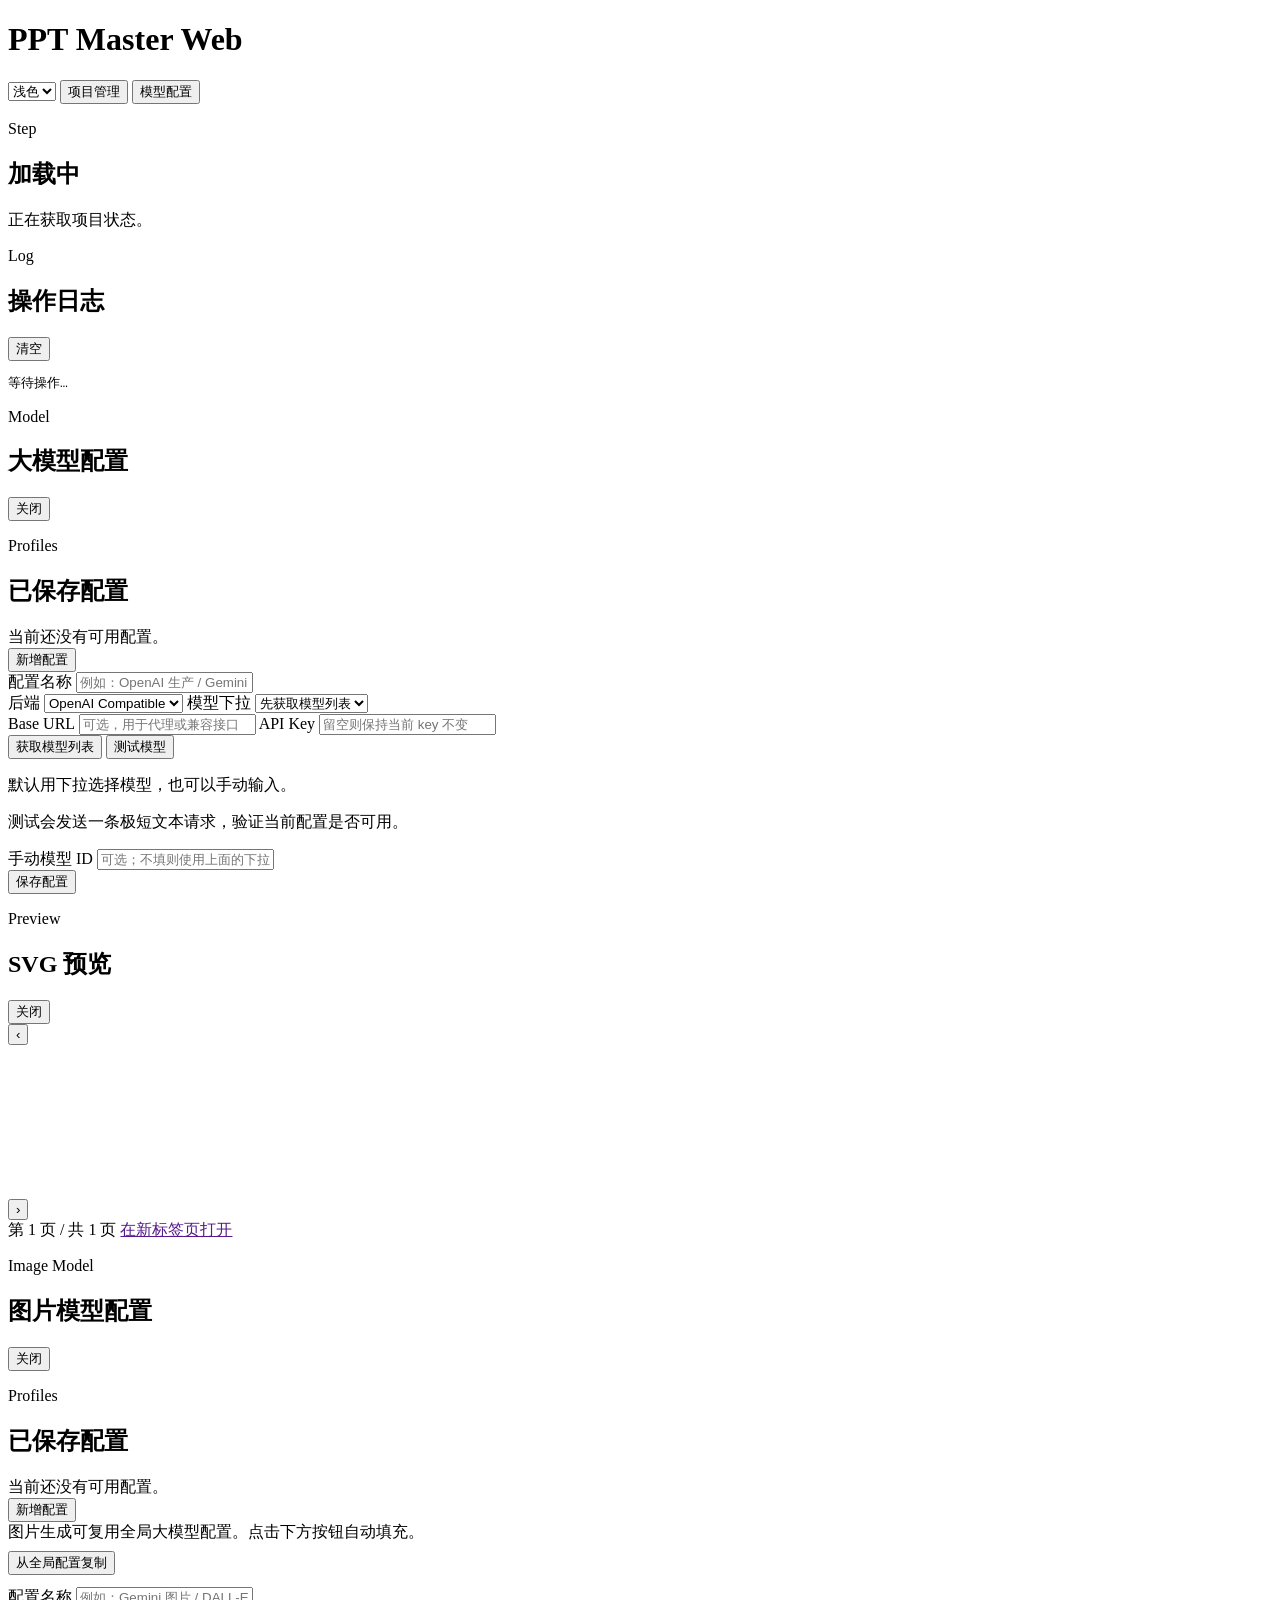
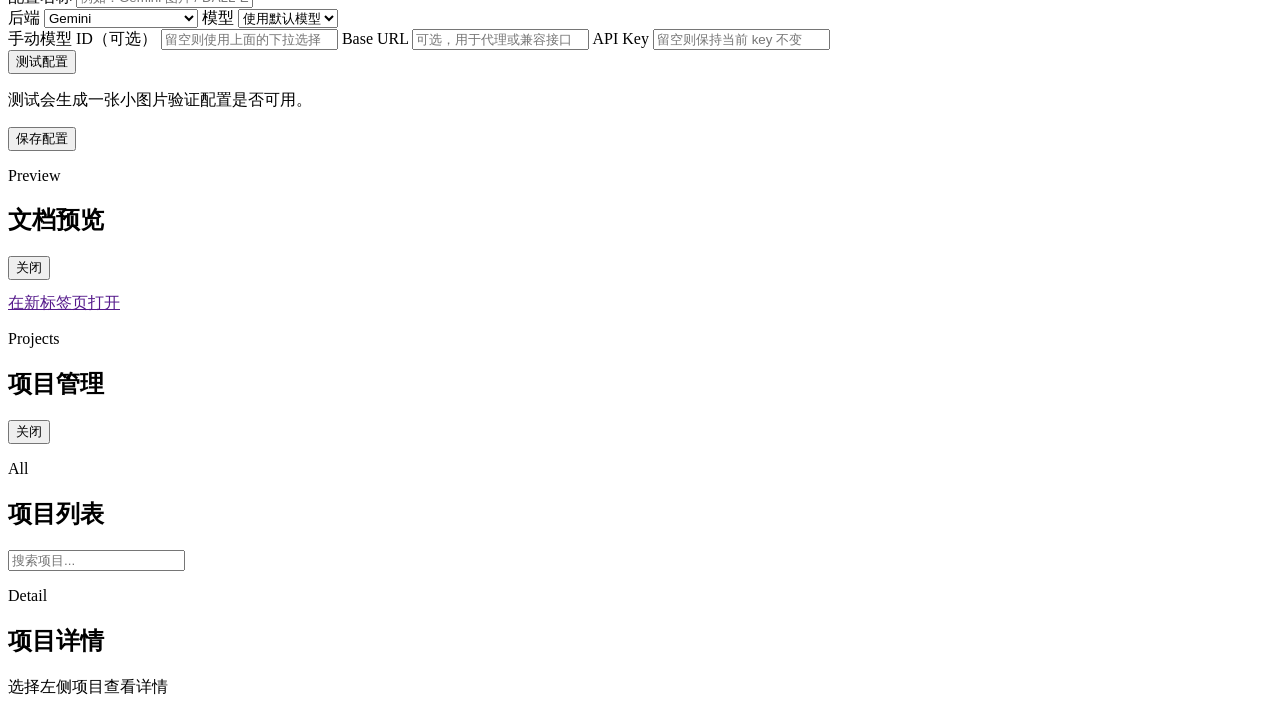
==== webapp/static/index.html @ aa459b9d "feat: add local web console with full workflow support Add a comprehensive web-based console for man" ====
<!DOCTYPE html>
<html lang="zh-CN">
<head>
  <meta charset="UTF-8">
  <meta name="viewport" content="width=device-width, initial-scale=1.0">
  <title>PPT Master Web</title>
  <link rel="stylesheet" href="/static/app.css">
</head>
<body>
  <div class="ambient ambient-a"></div>
  <div class="ambient ambient-b"></div>

  <header class="hero">
    <div class="hero-copy">
      <h1>PPT Master Web</h1>
    </div>
    <div class="hero-actions">
      <select id="themeSelect" class="theme-select">
        <option value="light">浅色</option>
        <option value="warm">暖色</option>
        <option value="dark">深色</option>
      </select>
      <button id="openProjectManagerButton" class="button button-ghost">项目管理</button>
      <button id="openModelConfigButton" class="button button-ghost">模型配置</button>
    </div>
  </header>

  <main class="shell">
    <section class="panel flow-shell">
      <div id="projectContext" class="project-context"></div>
      <div id="flash" class="flash hidden"></div>
    </section>

    <section class="workspace">
      <div class="workspace-left">
        <nav id="stepRail" class="step-rail" aria-label="流程步骤"></nav>
        <section class="panel stage-panel">
          <div class="stage-head">
            <p id="stageKicker" class="section-kicker">Step</p>
            <h2 id="stageTitle">加载中</h2>
            <p id="stageDescription" class="stage-description">正在获取项目状态。</p>
          </div>
          <div id="stageBody" class="stage-body"></div>
        </section>
      </div>

      <aside class="panel activity-panel">
        <div class="section-head section-head-inline">
          <div>
            <p class="section-kicker">Log</p>
            <h2>操作日志</h2>
          </div>
          <button id="clearLogButton" class="button button-ghost button-small" type="button">清空</button>
        </div>
        <pre id="logOutput" class="log-output">等待操作…</pre>
      </aside>
    </section>
  </main>

  <div id="modelConfigModal" class="modal hidden" aria-hidden="true">
    <div id="modelConfigBackdrop" class="modal-backdrop"></div>
    <div class="modal-dialog" role="dialog" aria-modal="true" aria-labelledby="modelConfigTitle">
      <div class="modal-head">
        <div>
          <p class="section-kicker">Model</p>
          <h2 id="modelConfigTitle">大模型配置</h2>
        </div>
        <button id="closeModelConfigButton" class="button button-ghost">关闭</button>
      </div>
      <div class="modal-layout">
        <section class="modal-sidebar">
          <div class="section-head">
            <p class="section-kicker">Profiles</p>
            <h2>已保存配置</h2>
          </div>
          <div id="modalProfileSummary" class="helper">当前还没有可用配置。</div>
          <div id="modelProfileList" class="profile-list"></div>
          <button id="createProfileButton" type="button" class="button button-ghost profile-add-button">新增配置</button>
        </section>

        <section class="modal-main">
          <form id="modelConfigForm" class="stack">
            <label class="field">
              <span>配置名称</span>
              <input type="text" name="name" id="modalProfileNameInput" placeholder="例如：OpenAI 生产 / Gemini 测试">
            </label>
            <div class="two-col">
              <label class="field">
                <span>后端</span>
                <select name="backend" id="modalBackendSelect">
                  <option value="openai">OpenAI Compatible</option>
                  <option value="gemini">Gemini</option>
                </select>
              </label>
              <label class="field">
                <span>模型下拉</span>
                <select name="model_select" id="modalFetchedModelSelect">
                  <option value="">先获取模型列表</option>
                </select>
              </label>
            </div>
            <label class="field">
              <span>Base URL</span>
              <input type="text" name="base_url" id="modalBaseUrlInput" placeholder="可选，用于代理或兼容接口">
            </label>
            <label class="field">
              <span id="modalApiKeyLabel">API Key</span>
              <input type="password" name="api_key" id="modalApiKeyInput" placeholder="留空则保持当前 key 不变">
            </label>
            <div class="action-row">
              <button id="fetchModelsButton" type="button" class="button button-ghost">获取模型列表</button>
              <button id="testModelButton" type="button" class="button button-ghost">测试模型</button>
            </div>
            <p id="modelFetchHint" class="helper">默认用下拉选择模型，也可以手动输入。</p>
            <p id="modelTestHint" class="helper">测试会发送一条极短文本请求，验证当前配置是否可用。</p>
            <pre id="modalTestOutput" class="status-log modal-test-output hidden"></pre>
            <label class="field">
              <span>手动模型 ID</span>
              <input type="text" name="manual_model" id="modalManualModelInput" placeholder="可选；不填则使用上面的下拉选择">
            </label>
            <div class="action-row">
              <button type="submit" class="button button-secondary">保存配置</button>
            </div>
          </form>
        </section>
      </div>
    </div>
  </div>

  <div id="svgPreviewModal" class="modal hidden" aria-hidden="true">
    <div id="svgPreviewBackdrop" class="modal-backdrop"></div>
    <div class="modal-dialog svg-preview-dialog" role="dialog" aria-modal="true" aria-labelledby="svgPreviewTitle">
      <div class="modal-head">
        <div>
          <p class="section-kicker">Preview</p>
          <h2 id="svgPreviewTitle">SVG 预览</h2>
        </div>
        <button id="closeSvgPreviewButton" class="button button-ghost">关闭</button>
      </div>
      <div class="svg-preview-container">
        <button id="svgPrevButton" class="svg-nav-button svg-nav-prev" aria-label="上一页">‹</button>
        <div class="svg-preview-content">
          <object id="svgPreviewObject" type="image/svg+xml" data="">
            <img id="svgPreviewImg" src="" alt="SVG Preview">
          </object>
        </div>
        <button id="svgNextButton" class="svg-nav-button svg-nav-next" aria-label="下一页">›</button>
      </div>
      <div class="svg-preview-footer">
        <span id="svgPageIndicator">第 1 页 / 共 1 页</span>
        <a id="svgOpenNewButton" class="button button-ghost" href="" target="_blank" rel="noreferrer">在新标签页打开</a>
      </div>
    </div>
  </div>

  <div id="imageModelModal" class="modal hidden" aria-hidden="true">
    <div id="imageModelBackdrop" class="modal-backdrop"></div>
    <div class="modal-dialog" role="dialog" aria-modal="true" aria-labelledby="imageModelTitle">
      <div class="modal-head">
        <div>
          <p class="section-kicker">Image Model</p>
          <h2 id="imageModelTitle">图片模型配置</h2>
        </div>
        <button id="closeImageModelButton" class="button button-ghost">关闭</button>
      </div>
      <div class="modal-layout">
        <section class="modal-sidebar">
          <div class="section-head">
            <p class="section-kicker">Profiles</p>
            <h2>已保存配置</h2>
          </div>
          <div id="imageModalProfileSummary" class="helper">当前还没有可用配置。</div>
          <div id="imageModelProfileList" class="profile-list"></div>
          <button id="createImageProfileButton" type="button" class="button button-ghost profile-add-button">新增配置</button>
        </section>

        <section class="modal-main">
          <form id="imageModelForm" class="stack">
            <div class="status-card status-info" style="margin-bottom: 12px;">
              <p class="helper" style="margin: 0;">图片生成可复用全局大模型配置。点击下方按钮自动填充。</p>
              <button type="button" id="copyFromGlobalConfigButton" class="button button-ghost" style="margin-top: 8px;">从全局配置复制</button>
            </div>
            <label class="field">
              <span>配置名称</span>
              <input type="text" name="name" id="imageProfileNameInput" placeholder="例如：Gemini 图片 / DALL-E">
            </label>
            <div class="two-col">
              <label class="field">
                <span>后端</span>
                <select name="backend" id="imageBackendSelect">
                  <option value="gemini">Gemini</option>
                  <option value="openai">OpenAI (DALL-E)</option>
                  <option value="siliconflow">SiliconFlow (硅基流动)</option>
                </select>
              </label>
              <label class="field">
                <span>模型</span>
                <select name="model_select" id="imageModelSelect">
                  <option value="">使用默认模型</option>
                </select>
              </label>
            </div>
            <label class="field">
              <span>手动模型 ID（可选）</span>
              <input type="text" name="manual_model" id="imageManualModelInput" placeholder="留空则使用上面的下拉选择">
            </label>
            <label class="field">
              <span>Base URL</span>
              <input type="text" name="base_url" id="imageBaseUrlInput" placeholder="可选，用于代理或兼容接口">
            </label>
            <label class="field">
              <span id="imageApiKeyLabel">API Key</span>
              <input type="password" name="api_key" id="imageApiKeyInput" placeholder="留空则保持当前 key 不变">
            </label>
            <div class="action-row">
              <button id="testImageButton" type="button" class="button button-ghost">测试配置</button>
            </div>
            <p id="imageTestHint" class="helper">测试会生成一张小图片验证配置是否可用。</p>
            <pre id="imageTestOutput" class="status-log modal-test-output hidden"></pre>
            <div class="action-row">
              <button type="submit" class="button button-secondary">保存配置</button>
            </div>
          </form>
        </section>
      </div>
    </div>
  </div>

  <div id="docPreviewModal" class="modal hidden" aria-hidden="true">
    <div id="docPreviewBackdrop" class="modal-backdrop"></div>
    <div class="modal-dialog doc-preview-dialog" role="dialog" aria-modal="true" aria-labelledby="docPreviewTitle">
      <div class="modal-head">
        <div>
          <p class="section-kicker">Preview</p>
          <h2 id="docPreviewTitle">文档预览</h2>
        </div>
        <button id="closeDocPreviewButton" class="button button-ghost">关闭</button>
      </div>
      <div class="doc-preview-content">
        <pre id="docPreviewText" class="doc-preview-text"></pre>
      </div>
      <div class="doc-preview-footer">
        <a id="docPreviewOpenButton" class="button button-secondary" href="" target="_blank" rel="noreferrer">在新标签页打开</a>
      </div>
    </div>
  </div>

  <div id="projectManagerModal" class="modal hidden" aria-hidden="true">
    <div id="projectManagerBackdrop" class="modal-backdrop"></div>
    <div class="modal-dialog project-manager-dialog" role="dialog" aria-modal="true" aria-labelledby="projectManagerTitle">
      <div class="modal-head">
        <div>
          <p class="section-kicker">Projects</p>
          <h2 id="projectManagerTitle">项目管理</h2>
        </div>
        <button id="closeProjectManagerButton" class="button button-ghost">关闭</button>
      </div>
      <div class="project-manager-layout">
        <div class="project-manager-list">
          <div class="section-head">
            <p class="section-kicker">All</p>
            <h2>项目列表</h2>
          </div>
          <label class="field project-manager-search">
            <input id="pmSearchInput" type="text" placeholder="搜索项目...">
          </label>
          <div id="pmProjectList" class="pm-list"></div>
        </div>
        <div class="project-manager-detail">
          <div class="section-head">
            <p class="section-kicker">Detail</p>
            <h2>项目详情</h2>
          </div>
          <div id="pmProjectDetail" class="pm-detail">
            <p class="helper">选择左侧项目查看详情</p>
          </div>
        </div>
      </div>
    </div>
  </div>

  <script src="/static/app.js" defer></script>
</body>
</html>
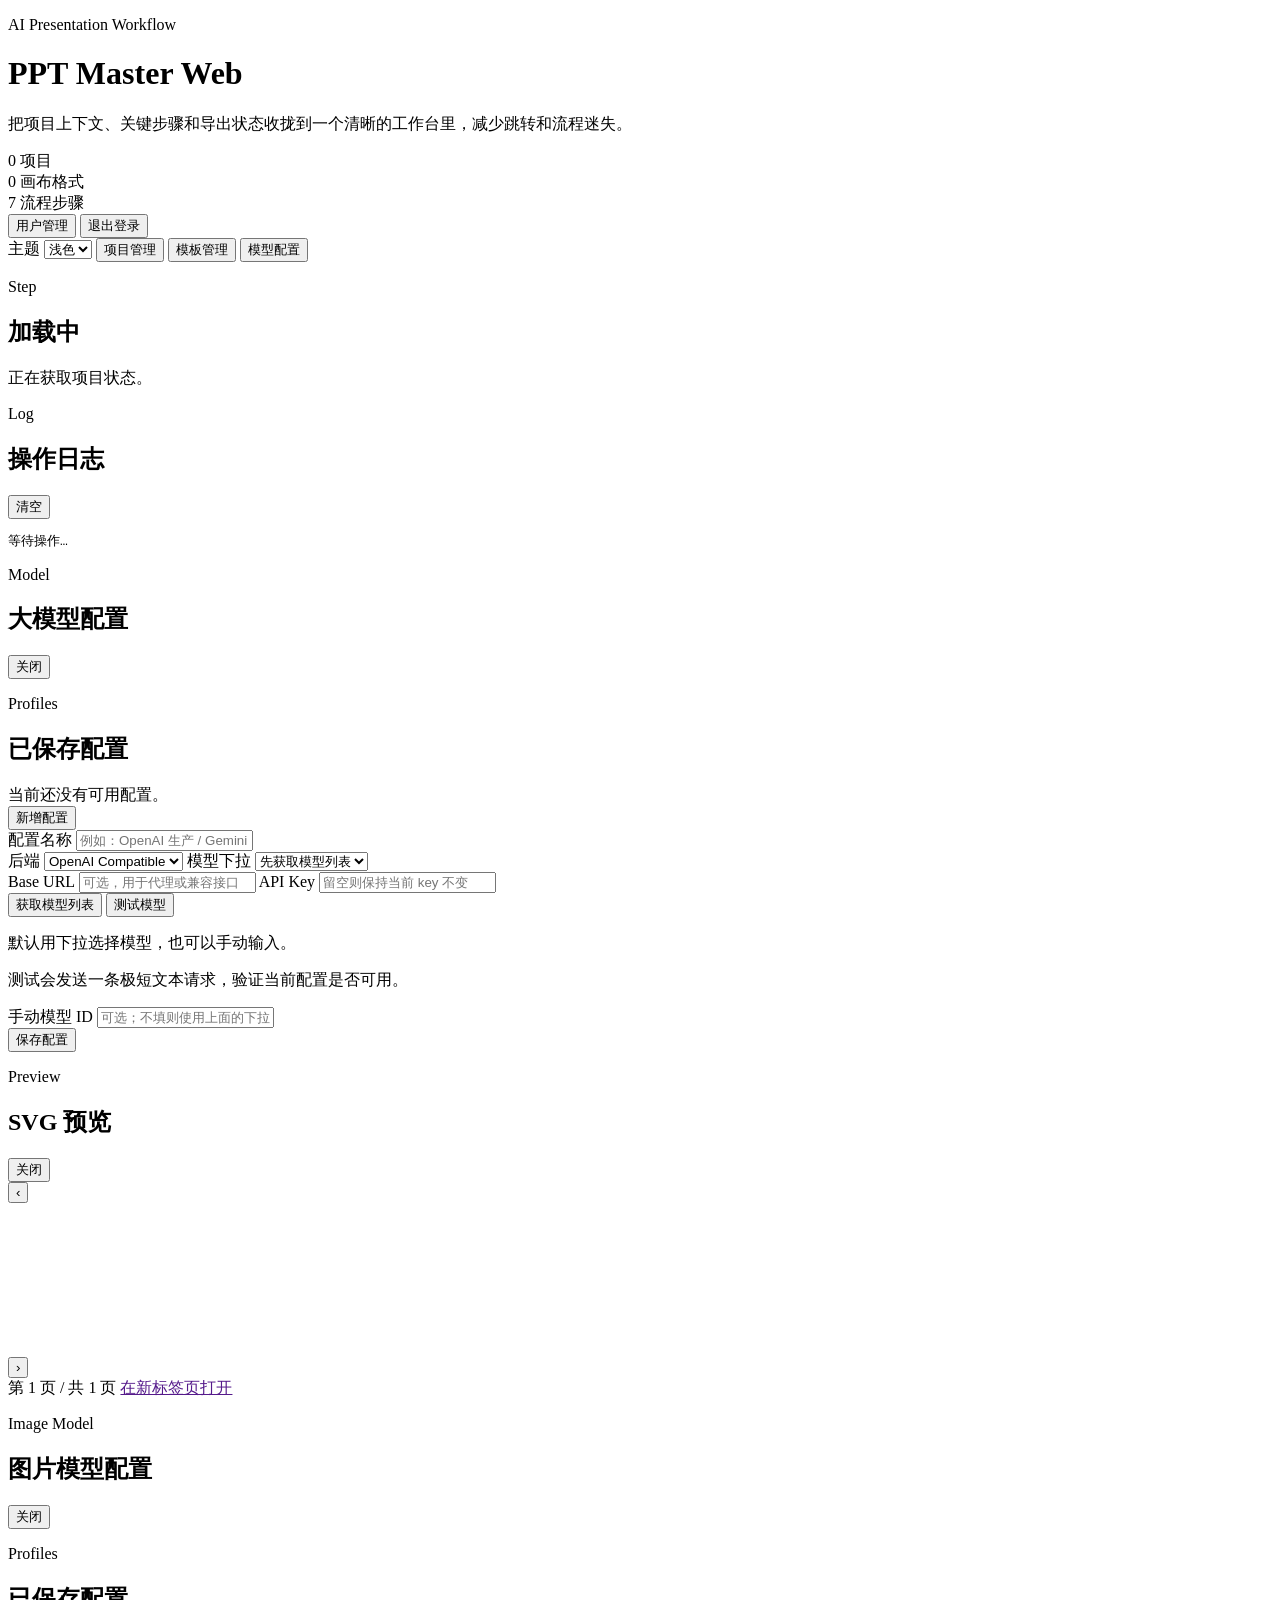
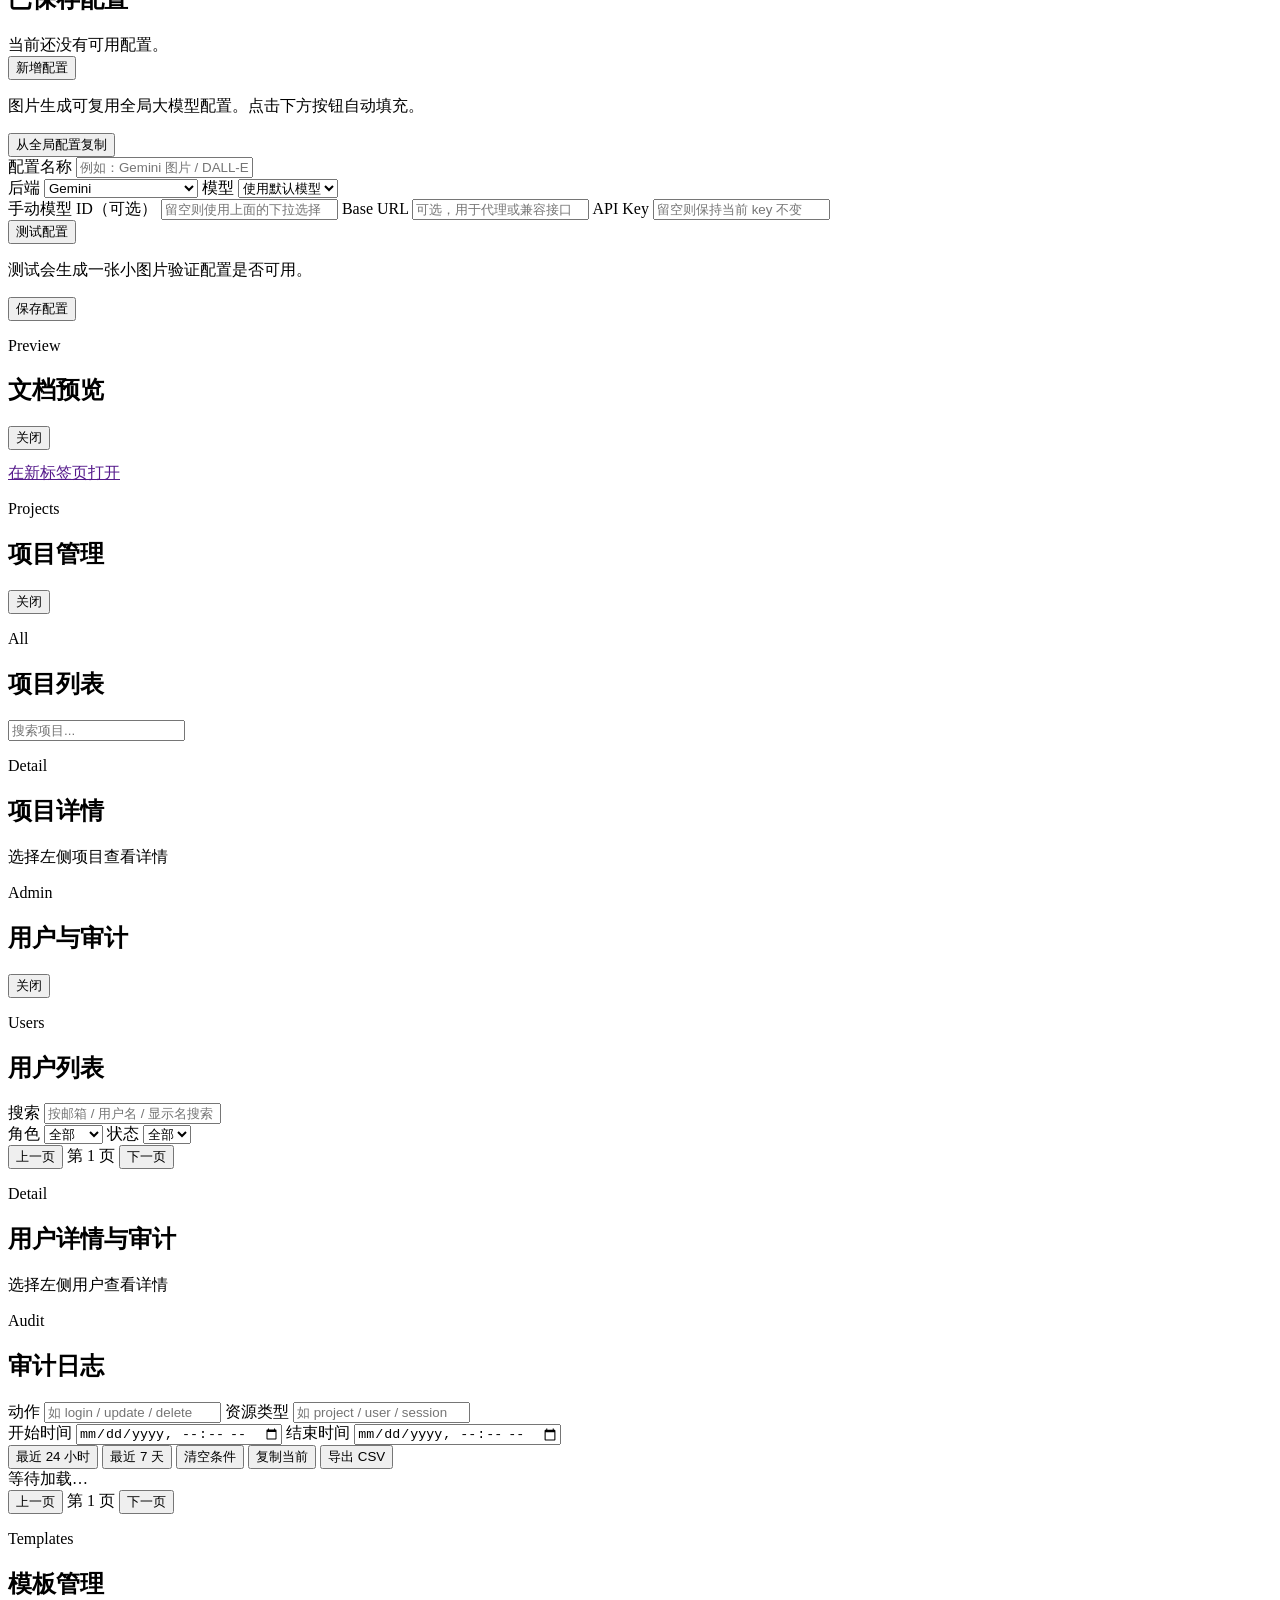
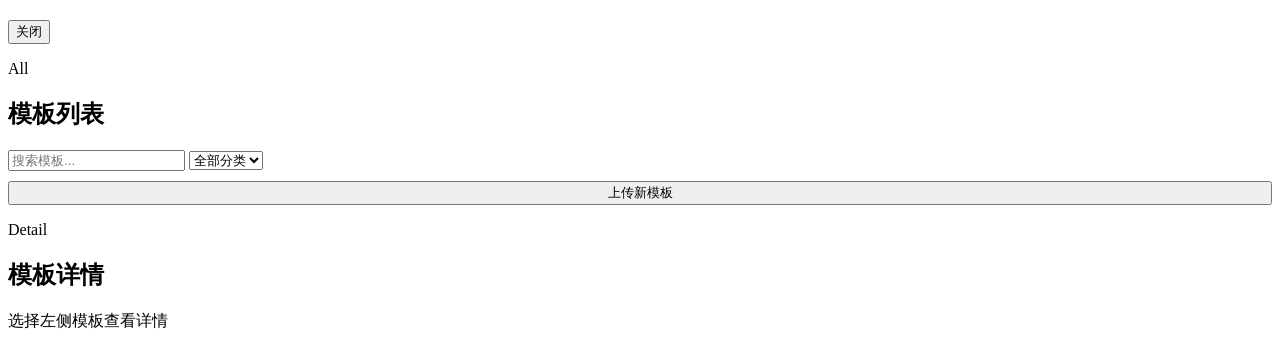
==== commit 190c238f: "feat(webapp): UX overhaul + template management for web console - Flash messages: auto-dismiss succe" ====
--- a/webapp/static/index.html
+++ b/webapp/static/index.html
@@ -11,17 +11,46 @@
   <div class="ambient ambient-b"></div>
 
   <header class="hero">
-    <div class="hero-copy">
-      <h1>PPT Master Web</h1>
-    </div>
-    <div class="hero-actions">
-      <select id="themeSelect" class="theme-select">
-        <option value="light">浅色</option>
-        <option value="warm">暖色</option>
-        <option value="dark">深色</option>
-      </select>
-      <button id="openProjectManagerButton" class="button button-ghost">项目管理</button>
-      <button id="openModelConfigButton" class="button button-ghost">模型配置</button>
+    <div class="hero-shell panel">
+      <div class="hero-copy">
+        <p class="eyebrow">AI Presentation Workflow</p>
+        <h1>PPT Master Web</h1>
+        <p class="hero-text">把项目上下文、关键步骤和导出状态收拢到一个清晰的工作台里，减少跳转和流程迷失。</p>
+        <div class="hero-stats" aria-label="系统概览">
+          <div class="hero-stat">
+            <span class="hero-stat-value" id="projectCount">0</span>
+            <span class="hero-stat-label">项目</span>
+          </div>
+          <div class="hero-stat">
+            <span class="hero-stat-value" id="formatCount">0</span>
+            <span class="hero-stat-label">画布格式</span>
+          </div>
+          <div class="hero-stat">
+            <span class="hero-stat-value" id="stepCount">7</span>
+            <span class="hero-stat-label">流程步骤</span>
+          </div>
+        </div>
+      </div>
+      <div class="hero-actions">
+        <div class="hero-actions-group hero-actions-group-meta">
+          <div id="userBadge" class="badge badge-strong hidden"></div>
+          <button id="openAdminPanelButton" class="button button-ghost hidden" type="button">用户管理</button>
+          <button id="logoutButton" class="button button-ghost hidden" type="button">退出登录</button>
+        </div>
+        <div class="hero-actions-group">
+          <label class="theme-picker" for="themeSelect">
+            <span>主题</span>
+            <select id="themeSelect" class="theme-select">
+              <option value="light">浅色</option>
+              <option value="warm">暖色</option>
+              <option value="dark">深色</option>
+            </select>
+          </label>
+          <button id="openProjectManagerButton" class="button button-ghost" type="button">项目管理</button>
+          <button id="openTemplateManagerButton" class="button button-ghost" type="button">模板管理</button>
+          <button id="openModelConfigButton" class="button button-secondary" type="button">模型配置</button>
+        </div>
+      </div>
     </div>
   </header>
 
@@ -52,7 +81,7 @@
           </div>
           <button id="clearLogButton" class="button button-ghost button-small" type="button">清空</button>
         </div>
-        <pre id="logOutput" class="log-output">等待操作…</pre>
+        <pre id="logOutput" class="log-output" role="log" aria-live="polite" aria-label="操作日志">等待操作…</pre>
       </aside>
     </section>
   </main>
@@ -176,9 +205,9 @@
 
         <section class="modal-main">
           <form id="imageModelForm" class="stack">
-            <div class="status-card status-info" style="margin-bottom: 12px;">
-              <p class="helper" style="margin: 0;">图片生成可复用全局大模型配置。点击下方按钮自动填充。</p>
-              <button type="button" id="copyFromGlobalConfigButton" class="button button-ghost" style="margin-top: 8px;">从全局配置复制</button>
+            <div class="status-card status-info info-banner">
+              <p class="helper">图片生成可复用全局大模型配置。点击下方按钮自动填充。</p>
+              <button type="button" id="copyFromGlobalConfigButton" class="button button-ghost">从全局配置复制</button>
             </div>
             <label class="field">
               <span>配置名称</span>
@@ -279,6 +308,153 @@
     </div>
   </div>
 
+  <div id="adminPanelModal" class="modal hidden" aria-hidden="true">
+    <div id="adminPanelBackdrop" class="modal-backdrop"></div>
+    <div class="modal-dialog project-manager-dialog" role="dialog" aria-modal="true" aria-labelledby="adminPanelTitle">
+      <div class="modal-head">
+        <div>
+          <p class="section-kicker">Admin</p>
+          <h2 id="adminPanelTitle">用户与审计</h2>
+        </div>
+        <button id="closeAdminPanelButton" class="button button-ghost">关闭</button>
+      </div>
+      <div class="project-manager-layout">
+        <div class="project-manager-list">
+          <div class="section-head">
+            <p class="section-kicker">Users</p>
+            <h2>用户列表</h2>
+          </div>
+          <div class="admin-toolbar">
+            <label class="field admin-filter">
+              <span>搜索</span>
+              <input id="adminUserSearchInput" type="text" placeholder="按邮箱 / 用户名 / 显示名搜索">
+            </label>
+            <div class="two-col admin-filter-row">
+              <label class="field admin-filter">
+                <span>角色</span>
+                <select id="adminRoleFilter">
+                  <option value="">全部</option>
+                  <option value="admin">admin</option>
+                  <option value="user">user</option>
+                </select>
+              </label>
+              <label class="field admin-filter">
+                <span>状态</span>
+                <select id="adminStatusFilter">
+                  <option value="">全部</option>
+                  <option value="active">启用</option>
+                  <option value="disabled">禁用</option>
+                </select>
+              </label>
+            </div>
+          </div>
+          <div id="adminUsersList" class="pm-list"></div>
+          <div class="pm-detail-actions admin-pagination">
+            <button id="adminPrevPage" class="button button-ghost button-small" type="button">上一页</button>
+            <span id="adminPageIndicator" class="helper">第 1 页</span>
+            <button id="adminNextPage" class="button button-ghost button-small" type="button">下一页</button>
+          </div>
+        </div>
+        <div class="project-manager-detail">
+          <div class="section-head">
+            <p class="section-kicker">Detail</p>
+            <h2>用户详情与审计</h2>
+          </div>
+          <div id="adminUserDetail" class="pm-detail">
+            <p class="helper">选择左侧用户查看详情</p>
+          </div>
+          <div class="section-head" style="margin-top: 16px;">
+            <p class="section-kicker">Audit</p>
+            <h2>审计日志</h2>
+          </div>
+          <div id="adminAuditSummary" class="badge-row admin-audit-summary"></div>
+            <div class="admin-toolbar">
+              <div class="two-col admin-filter-row">
+                <label class="field admin-filter">
+                  <span>动作</span>
+                  <input id="adminAuditActionInput" type="text" placeholder="如 login / update / delete">
+                </label>
+                <label class="field admin-filter">
+                  <span>资源类型</span>
+                  <input id="adminAuditResourceInput" type="text" placeholder="如 project / user / session">
+                </label>
+              </div>
+              <div class="two-col admin-filter-row">
+                <label class="field admin-filter">
+                  <span>开始时间</span>
+                  <input id="adminAuditStartInput" type="datetime-local">
+                </label>
+                <label class="field admin-filter">
+                  <span>结束时间</span>
+                  <input id="adminAuditEndInput" type="datetime-local">
+                </label>
+              </div>
+              <div class="badge-row admin-audit-actions">
+                <button id="adminAuditQuick24h" class="button button-ghost button-small" type="button">最近 24 小时</button>
+                <button id="adminAuditQuick7d" class="button button-ghost button-small" type="button">最近 7 天</button>
+                <button id="adminAuditClear" class="button button-ghost button-small" type="button">清空条件</button>
+                <button id="adminAuditCopy" class="button button-ghost button-small" type="button">复制当前</button>
+                <button id="adminAuditExport" class="button button-secondary button-small" type="button">导出 CSV</button>
+              </div>
+            </div>
+          <div id="adminAuditLog" class="log-output admin-audit-list">等待加载…</div>
+          <div class="pm-detail-actions admin-pagination">
+            <button id="adminAuditPrevPage" class="button button-ghost button-small" type="button">上一页</button>
+            <span id="adminAuditPageIndicator" class="helper">第 1 页</span>
+            <button id="adminAuditNextPage" class="button button-ghost button-small" type="button">下一页</button>
+          </div>
+        </div>
+      </div>
+    </div>
+  </div>
+
+  <div id="templateManagerModal" class="modal hidden" aria-hidden="true">
+    <div id="templateManagerBackdrop" class="modal-backdrop"></div>
+    <div class="modal-dialog project-manager-dialog" role="dialog" aria-modal="true" aria-labelledby="templateManagerTitle">
+      <div class="modal-head">
+        <div>
+          <p class="section-kicker">Templates</p>
+          <h2 id="templateManagerTitle">模板管理</h2>
+        </div>
+        <button id="closeTemplateManagerButton" class="button button-ghost">关闭</button>
+      </div>
+      <div class="project-manager-layout">
+        <div class="project-manager-list">
+          <div class="section-head">
+            <p class="section-kicker">All</p>
+            <h2>模板列表</h2>
+          </div>
+          <div class="admin-toolbar">
+            <label class="field">
+              <input id="tmSearchInput" type="text" placeholder="搜索模板...">
+            </label>
+            <label class="field">
+              <select id="tmCategoryFilter">
+                <option value="">全部分类</option>
+                <option value="brand">品牌风格</option>
+                <option value="general">通用风格</option>
+                <option value="scenario">场景专用</option>
+                <option value="government">政府企业</option>
+                <option value="special">特殊风格</option>
+              </select>
+            </label>
+          </div>
+          <div id="tmTemplateList" class="pm-list"></div>
+          <button id="tmShowUploadButton" class="button button-secondary" type="button" style="width:100%;margin-top:10px;">上传新模板</button>
+        </div>
+        <div class="project-manager-detail">
+          <div class="section-head">
+            <p class="section-kicker">Detail</p>
+            <h2>模板详情</h2>
+          </div>
+          <div id="tmTemplateDetail" class="pm-detail">
+            <p class="helper">选择左侧模板查看详情</p>
+          </div>
+        </div>
+      </div>
+    </div>
+  </div>
+
   <script src="/static/app.js" defer></script>
 </body>
 </html>
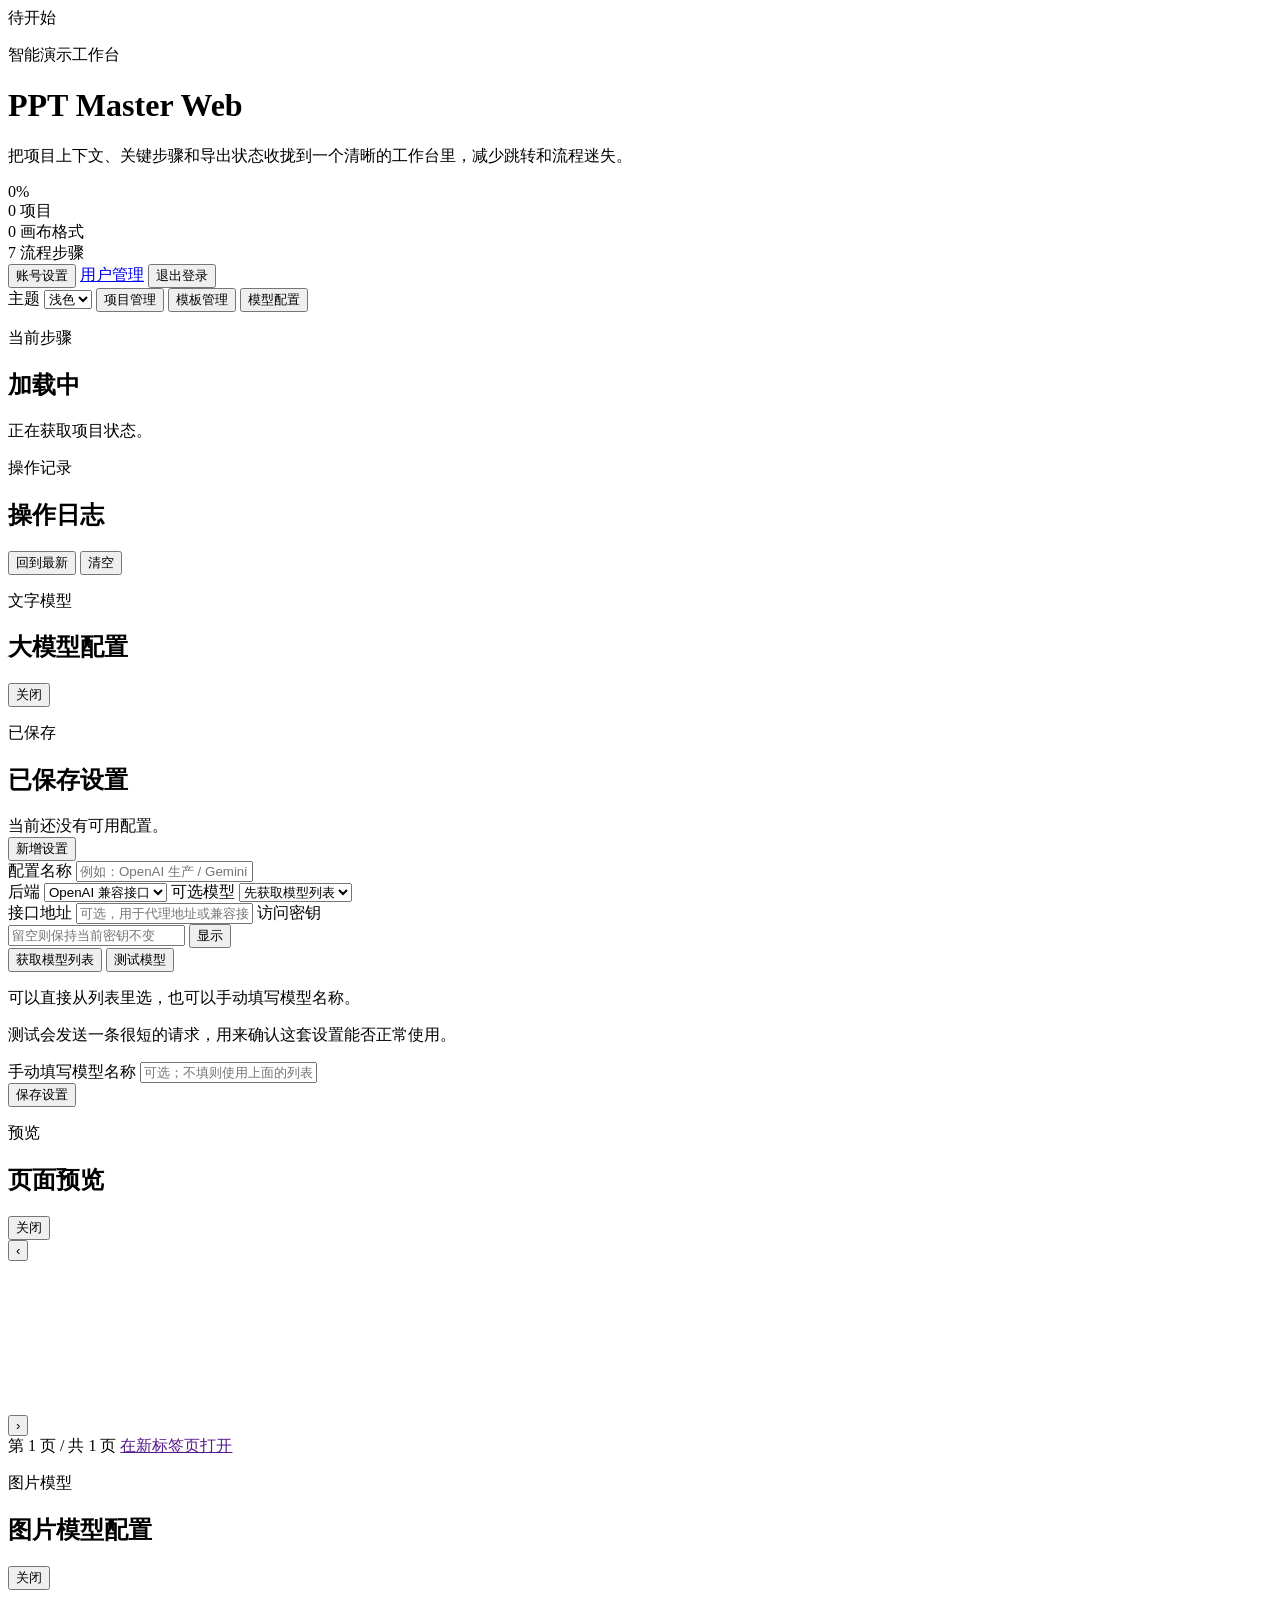
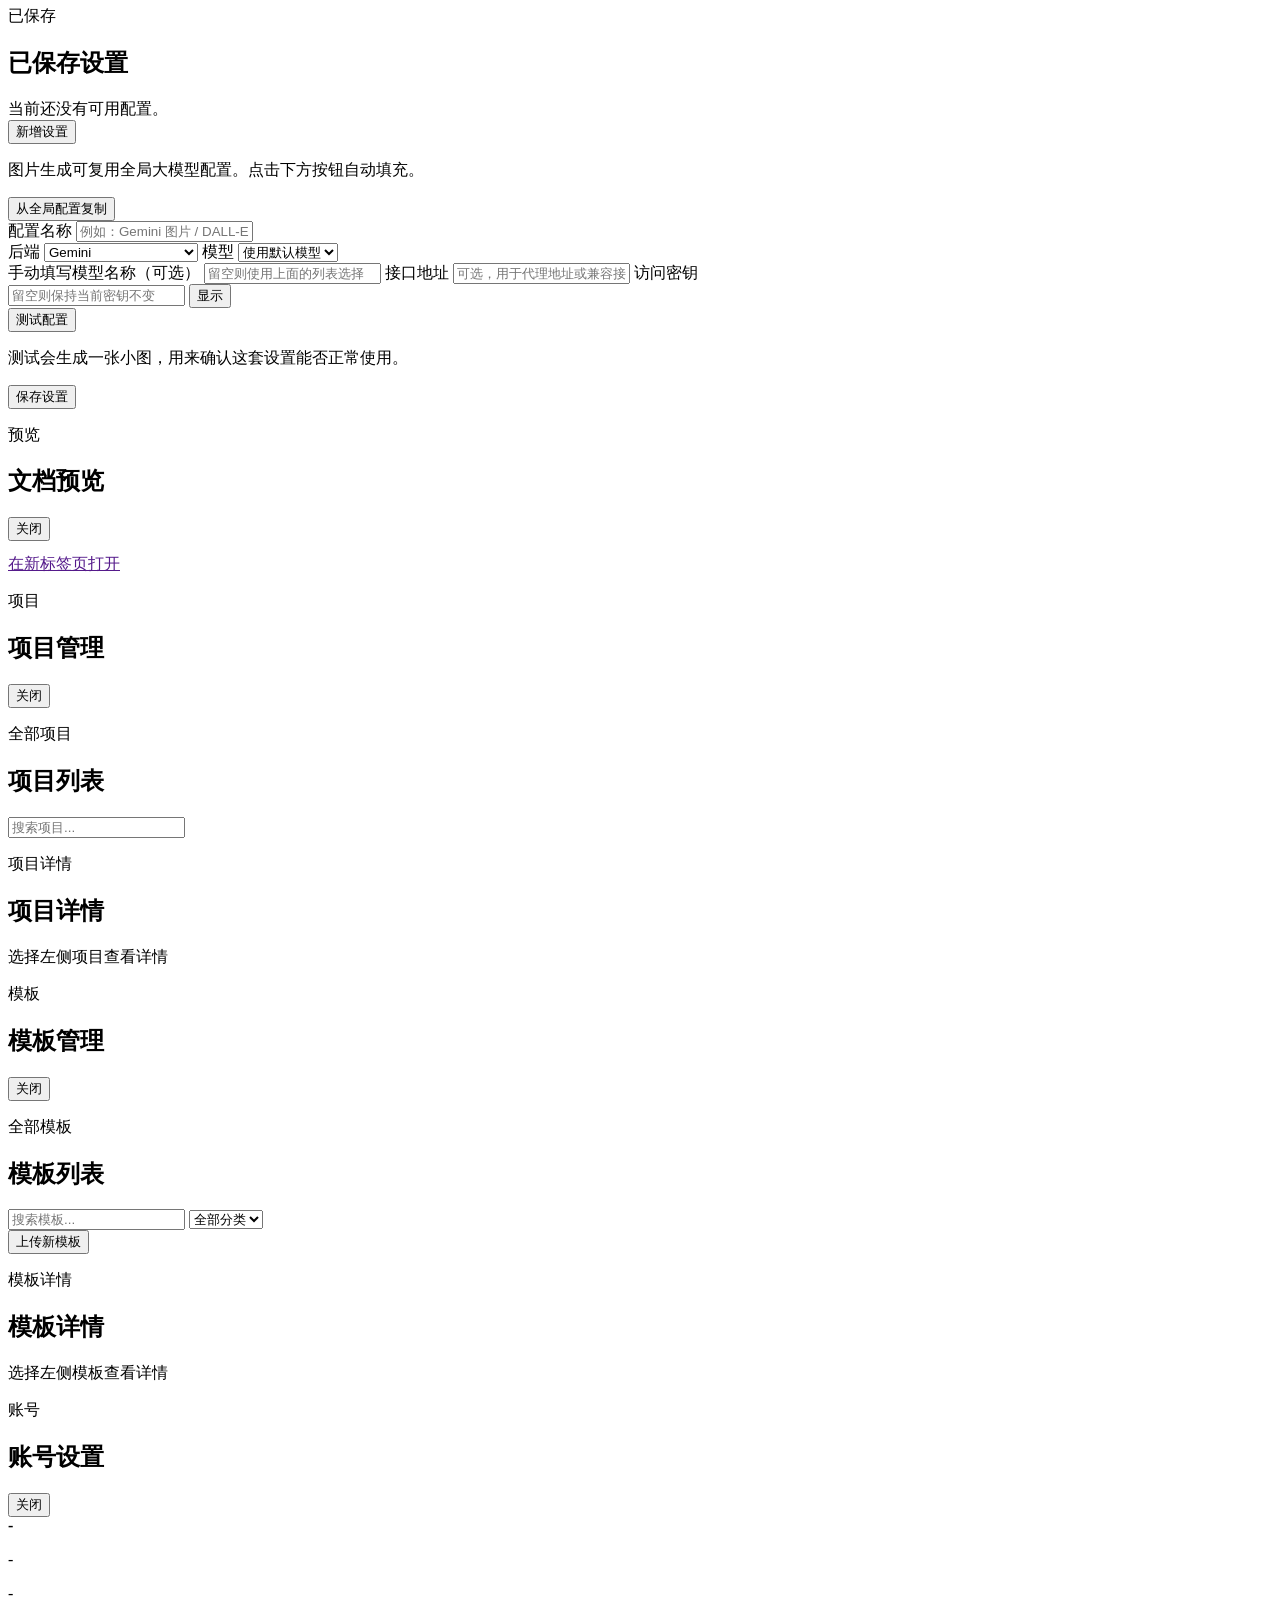
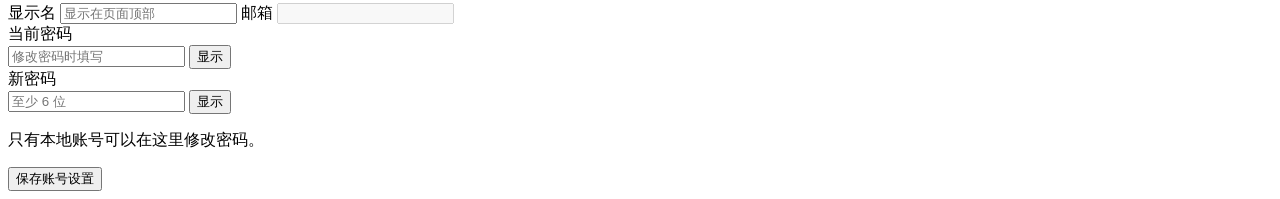
==== commit a13bf91a: "Improve user management and refine web console UX" ====
--- a/webapp/static/index.html
+++ b/webapp/static/index.html
@@ -4,6 +4,7 @@
   <meta charset="UTF-8">
   <meta name="viewport" content="width=device-width, initial-scale=1.0">
   <title>PPT Master Web</title>
+  <link rel="icon" href="/favicon.ico" sizes="any">
   <link rel="stylesheet" href="/static/app.css">
 </head>
 <body>
@@ -13,9 +14,16 @@
   <header class="hero">
     <div class="hero-shell panel">
       <div class="hero-copy">
-        <p class="eyebrow">AI Presentation Workflow</p>
-        <h1>PPT Master Web</h1>
-        <p class="hero-text">把项目上下文、关键步骤和导出状态收拢到一个清晰的工作台里，减少跳转和流程迷失。</p>
+        <span id="heroStatusPill" class="hero-status-pill hidden">待开始</span>
+        <p class="eyebrow">智能演示工作台</p>
+        <h1 id="heroTitle">PPT Master Web</h1>
+        <p id="heroText" class="hero-text">把项目上下文、关键步骤和导出状态收拢到一个清晰的工作台里，减少跳转和流程迷失。</p>
+        <div id="heroProgress" class="hero-progress hidden" aria-label="项目进度">
+          <div class="hero-progress-track">
+            <span id="heroProgressBar" class="hero-progress-bar"></span>
+          </div>
+          <span id="heroProgressText" class="hero-progress-text">0%</span>
+        </div>
         <div class="hero-stats" aria-label="系统概览">
           <div class="hero-stat">
             <span class="hero-stat-value" id="projectCount">0</span>
@@ -34,7 +42,8 @@
       <div class="hero-actions">
         <div class="hero-actions-group hero-actions-group-meta">
           <div id="userBadge" class="badge badge-strong hidden"></div>
-          <button id="openAdminPanelButton" class="button button-ghost hidden" type="button">用户管理</button>
+          <button id="openAccountSettingsButton" class="button button-ghost hidden" type="button">账号设置</button>
+          <a id="openAdminPanelButton" class="button button-ghost hidden" href="/admin">用户管理</a>
           <button id="logoutButton" class="button button-ghost hidden" type="button">退出登录</button>
         </div>
         <div class="hero-actions-group">
@@ -65,7 +74,7 @@
         <nav id="stepRail" class="step-rail" aria-label="流程步骤"></nav>
         <section class="panel stage-panel">
           <div class="stage-head">
-            <p id="stageKicker" class="section-kicker">Step</p>
+            <p id="stageKicker" class="section-kicker">当前步骤</p>
             <h2 id="stageTitle">加载中</h2>
             <p id="stageDescription" class="stage-description">正在获取项目状态。</p>
           </div>
@@ -76,12 +85,15 @@
       <aside class="panel activity-panel">
         <div class="section-head section-head-inline">
           <div>
-            <p class="section-kicker">Log</p>
+            <p class="section-kicker">操作记录</p>
             <h2>操作日志</h2>
           </div>
-          <button id="clearLogButton" class="button button-ghost button-small" type="button">清空</button>
-        </div>
-        <pre id="logOutput" class="log-output" role="log" aria-live="polite" aria-label="操作日志">等待操作…</pre>
+          <div class="action-row">
+            <button id="jumpToLatestLogButton" class="button button-ghost button-small hidden" type="button">回到最新</button>
+            <button id="clearLogButton" class="button button-ghost button-small" type="button">清空</button>
+          </div>
+        </div>
+        <div id="logOutput" class="log-output" role="log" aria-live="polite" aria-label="操作日志"></div>
       </aside>
     </section>
   </main>
@@ -91,7 +103,7 @@
     <div class="modal-dialog" role="dialog" aria-modal="true" aria-labelledby="modelConfigTitle">
       <div class="modal-head">
         <div>
-          <p class="section-kicker">Model</p>
+          <p class="section-kicker">文字模型</p>
           <h2 id="modelConfigTitle">大模型配置</h2>
         </div>
         <button id="closeModelConfigButton" class="button button-ghost">关闭</button>
@@ -99,12 +111,12 @@
       <div class="modal-layout">
         <section class="modal-sidebar">
           <div class="section-head">
-            <p class="section-kicker">Profiles</p>
-            <h2>已保存配置</h2>
+            <p class="section-kicker">已保存</p>
+            <h2>已保存设置</h2>
           </div>
           <div id="modalProfileSummary" class="helper">当前还没有可用配置。</div>
           <div id="modelProfileList" class="profile-list"></div>
-          <button id="createProfileButton" type="button" class="button button-ghost profile-add-button">新增配置</button>
+          <button id="createProfileButton" type="button" class="button button-ghost profile-add-button">新增设置</button>
         </section>
 
         <section class="modal-main">
@@ -117,38 +129,41 @@
               <label class="field">
                 <span>后端</span>
                 <select name="backend" id="modalBackendSelect">
-                  <option value="openai">OpenAI Compatible</option>
+                  <option value="openai">OpenAI 兼容接口</option>
                   <option value="gemini">Gemini</option>
                 </select>
               </label>
               <label class="field">
-                <span>模型下拉</span>
+                <span>可选模型</span>
                 <select name="model_select" id="modalFetchedModelSelect">
                   <option value="">先获取模型列表</option>
                 </select>
               </label>
             </div>
             <label class="field">
-              <span>Base URL</span>
-              <input type="text" name="base_url" id="modalBaseUrlInput" placeholder="可选，用于代理或兼容接口">
-            </label>
-            <label class="field">
-              <span id="modalApiKeyLabel">API Key</span>
-              <input type="password" name="api_key" id="modalApiKeyInput" placeholder="留空则保持当前 key 不变">
+              <span>接口地址</span>
+              <input type="text" name="base_url" id="modalBaseUrlInput" placeholder="可选，用于代理地址或兼容接口">
+            </label>
+            <label class="field">
+              <span id="modalApiKeyLabel">访问密钥</span>
+              <div class="password-input-wrap">
+                <input type="password" name="api_key" id="modalApiKeyInput" placeholder="留空则保持当前密钥不变">
+                <button class="button button-ghost button-small password-toggle" type="button" data-password-toggle>显示</button>
+              </div>
             </label>
             <div class="action-row">
               <button id="fetchModelsButton" type="button" class="button button-ghost">获取模型列表</button>
               <button id="testModelButton" type="button" class="button button-ghost">测试模型</button>
             </div>
-            <p id="modelFetchHint" class="helper">默认用下拉选择模型，也可以手动输入。</p>
-            <p id="modelTestHint" class="helper">测试会发送一条极短文本请求，验证当前配置是否可用。</p>
+            <p id="modelFetchHint" class="helper">可以直接从列表里选，也可以手动填写模型名称。</p>
+            <p id="modelTestHint" class="helper">测试会发送一条很短的请求，用来确认这套设置能否正常使用。</p>
             <pre id="modalTestOutput" class="status-log modal-test-output hidden"></pre>
             <label class="field">
-              <span>手动模型 ID</span>
-              <input type="text" name="manual_model" id="modalManualModelInput" placeholder="可选；不填则使用上面的下拉选择">
+              <span>手动填写模型名称</span>
+              <input type="text" name="manual_model" id="modalManualModelInput" placeholder="可选；不填则使用上面的列表选择">
             </label>
             <div class="action-row">
-              <button type="submit" class="button button-secondary">保存配置</button>
+              <button type="submit" class="button button-secondary">保存设置</button>
             </div>
           </form>
         </section>
@@ -161,8 +176,8 @@
     <div class="modal-dialog svg-preview-dialog" role="dialog" aria-modal="true" aria-labelledby="svgPreviewTitle">
       <div class="modal-head">
         <div>
-          <p class="section-kicker">Preview</p>
-          <h2 id="svgPreviewTitle">SVG 预览</h2>
+          <p class="section-kicker">预览</p>
+          <h2 id="svgPreviewTitle">页面预览</h2>
         </div>
         <button id="closeSvgPreviewButton" class="button button-ghost">关闭</button>
       </div>
@@ -170,7 +185,7 @@
         <button id="svgPrevButton" class="svg-nav-button svg-nav-prev" aria-label="上一页">‹</button>
         <div class="svg-preview-content">
           <object id="svgPreviewObject" type="image/svg+xml" data="">
-            <img id="svgPreviewImg" src="" alt="SVG Preview">
+            <img id="svgPreviewImg" src="" alt="页面预览">
           </object>
         </div>
         <button id="svgNextButton" class="svg-nav-button svg-nav-next" aria-label="下一页">›</button>
@@ -187,7 +202,7 @@
     <div class="modal-dialog" role="dialog" aria-modal="true" aria-labelledby="imageModelTitle">
       <div class="modal-head">
         <div>
-          <p class="section-kicker">Image Model</p>
+          <p class="section-kicker">图片模型</p>
           <h2 id="imageModelTitle">图片模型配置</h2>
         </div>
         <button id="closeImageModelButton" class="button button-ghost">关闭</button>
@@ -195,12 +210,12 @@
       <div class="modal-layout">
         <section class="modal-sidebar">
           <div class="section-head">
-            <p class="section-kicker">Profiles</p>
-            <h2>已保存配置</h2>
+            <p class="section-kicker">已保存</p>
+            <h2>已保存设置</h2>
           </div>
           <div id="imageModalProfileSummary" class="helper">当前还没有可用配置。</div>
           <div id="imageModelProfileList" class="profile-list"></div>
-          <button id="createImageProfileButton" type="button" class="button button-ghost profile-add-button">新增配置</button>
+          <button id="createImageProfileButton" type="button" class="button button-ghost profile-add-button">新增设置</button>
         </section>
 
         <section class="modal-main">
@@ -230,24 +245,27 @@
               </label>
             </div>
             <label class="field">
-              <span>手动模型 ID（可选）</span>
-              <input type="text" name="manual_model" id="imageManualModelInput" placeholder="留空则使用上面的下拉选择">
-            </label>
-            <label class="field">
-              <span>Base URL</span>
-              <input type="text" name="base_url" id="imageBaseUrlInput" placeholder="可选，用于代理或兼容接口">
-            </label>
-            <label class="field">
-              <span id="imageApiKeyLabel">API Key</span>
-              <input type="password" name="api_key" id="imageApiKeyInput" placeholder="留空则保持当前 key 不变">
+              <span>手动填写模型名称（可选）</span>
+              <input type="text" name="manual_model" id="imageManualModelInput" placeholder="留空则使用上面的列表选择">
+            </label>
+            <label class="field">
+              <span>接口地址</span>
+              <input type="text" name="base_url" id="imageBaseUrlInput" placeholder="可选，用于代理地址或兼容接口">
+            </label>
+            <label class="field">
+              <span id="imageApiKeyLabel">访问密钥</span>
+              <div class="password-input-wrap">
+                <input type="password" name="api_key" id="imageApiKeyInput" placeholder="留空则保持当前密钥不变">
+                <button class="button button-ghost button-small password-toggle" type="button" data-password-toggle>显示</button>
+              </div>
             </label>
             <div class="action-row">
               <button id="testImageButton" type="button" class="button button-ghost">测试配置</button>
             </div>
-            <p id="imageTestHint" class="helper">测试会生成一张小图片验证配置是否可用。</p>
+            <p id="imageTestHint" class="helper">测试会生成一张小图，用来确认这套设置能否正常使用。</p>
             <pre id="imageTestOutput" class="status-log modal-test-output hidden"></pre>
             <div class="action-row">
-              <button type="submit" class="button button-secondary">保存配置</button>
+              <button type="submit" class="button button-secondary">保存设置</button>
             </div>
           </form>
         </section>
@@ -260,7 +278,7 @@
     <div class="modal-dialog doc-preview-dialog" role="dialog" aria-modal="true" aria-labelledby="docPreviewTitle">
       <div class="modal-head">
         <div>
-          <p class="section-kicker">Preview</p>
+          <p class="section-kicker">预览</p>
           <h2 id="docPreviewTitle">文档预览</h2>
         </div>
         <button id="closeDocPreviewButton" class="button button-ghost">关闭</button>
@@ -279,7 +297,7 @@
     <div class="modal-dialog project-manager-dialog" role="dialog" aria-modal="true" aria-labelledby="projectManagerTitle">
       <div class="modal-head">
         <div>
-          <p class="section-kicker">Projects</p>
+          <p class="section-kicker">项目</p>
           <h2 id="projectManagerTitle">项目管理</h2>
         </div>
         <button id="closeProjectManagerButton" class="button button-ghost">关闭</button>
@@ -287,7 +305,7 @@
       <div class="project-manager-layout">
         <div class="project-manager-list">
           <div class="section-head">
-            <p class="section-kicker">All</p>
+            <p class="section-kicker">全部项目</p>
             <h2>项目列表</h2>
           </div>
           <label class="field project-manager-search">
@@ -297,111 +315,11 @@
         </div>
         <div class="project-manager-detail">
           <div class="section-head">
-            <p class="section-kicker">Detail</p>
+            <p class="section-kicker">项目详情</p>
             <h2>项目详情</h2>
           </div>
           <div id="pmProjectDetail" class="pm-detail">
             <p class="helper">选择左侧项目查看详情</p>
-          </div>
-        </div>
-      </div>
-    </div>
-  </div>
-
-  <div id="adminPanelModal" class="modal hidden" aria-hidden="true">
-    <div id="adminPanelBackdrop" class="modal-backdrop"></div>
-    <div class="modal-dialog project-manager-dialog" role="dialog" aria-modal="true" aria-labelledby="adminPanelTitle">
-      <div class="modal-head">
-        <div>
-          <p class="section-kicker">Admin</p>
-          <h2 id="adminPanelTitle">用户与审计</h2>
-        </div>
-        <button id="closeAdminPanelButton" class="button button-ghost">关闭</button>
-      </div>
-      <div class="project-manager-layout">
-        <div class="project-manager-list">
-          <div class="section-head">
-            <p class="section-kicker">Users</p>
-            <h2>用户列表</h2>
-          </div>
-          <div class="admin-toolbar">
-            <label class="field admin-filter">
-              <span>搜索</span>
-              <input id="adminUserSearchInput" type="text" placeholder="按邮箱 / 用户名 / 显示名搜索">
-            </label>
-            <div class="two-col admin-filter-row">
-              <label class="field admin-filter">
-                <span>角色</span>
-                <select id="adminRoleFilter">
-                  <option value="">全部</option>
-                  <option value="admin">admin</option>
-                  <option value="user">user</option>
-                </select>
-              </label>
-              <label class="field admin-filter">
-                <span>状态</span>
-                <select id="adminStatusFilter">
-                  <option value="">全部</option>
-                  <option value="active">启用</option>
-                  <option value="disabled">禁用</option>
-                </select>
-              </label>
-            </div>
-          </div>
-          <div id="adminUsersList" class="pm-list"></div>
-          <div class="pm-detail-actions admin-pagination">
-            <button id="adminPrevPage" class="button button-ghost button-small" type="button">上一页</button>
-            <span id="adminPageIndicator" class="helper">第 1 页</span>
-            <button id="adminNextPage" class="button button-ghost button-small" type="button">下一页</button>
-          </div>
-        </div>
-        <div class="project-manager-detail">
-          <div class="section-head">
-            <p class="section-kicker">Detail</p>
-            <h2>用户详情与审计</h2>
-          </div>
-          <div id="adminUserDetail" class="pm-detail">
-            <p class="helper">选择左侧用户查看详情</p>
-          </div>
-          <div class="section-head" style="margin-top: 16px;">
-            <p class="section-kicker">Audit</p>
-            <h2>审计日志</h2>
-          </div>
-          <div id="adminAuditSummary" class="badge-row admin-audit-summary"></div>
-            <div class="admin-toolbar">
-              <div class="two-col admin-filter-row">
-                <label class="field admin-filter">
-                  <span>动作</span>
-                  <input id="adminAuditActionInput" type="text" placeholder="如 login / update / delete">
-                </label>
-                <label class="field admin-filter">
-                  <span>资源类型</span>
-                  <input id="adminAuditResourceInput" type="text" placeholder="如 project / user / session">
-                </label>
-              </div>
-              <div class="two-col admin-filter-row">
-                <label class="field admin-filter">
-                  <span>开始时间</span>
-                  <input id="adminAuditStartInput" type="datetime-local">
-                </label>
-                <label class="field admin-filter">
-                  <span>结束时间</span>
-                  <input id="adminAuditEndInput" type="datetime-local">
-                </label>
-              </div>
-              <div class="badge-row admin-audit-actions">
-                <button id="adminAuditQuick24h" class="button button-ghost button-small" type="button">最近 24 小时</button>
-                <button id="adminAuditQuick7d" class="button button-ghost button-small" type="button">最近 7 天</button>
-                <button id="adminAuditClear" class="button button-ghost button-small" type="button">清空条件</button>
-                <button id="adminAuditCopy" class="button button-ghost button-small" type="button">复制当前</button>
-                <button id="adminAuditExport" class="button button-secondary button-small" type="button">导出 CSV</button>
-              </div>
-            </div>
-          <div id="adminAuditLog" class="log-output admin-audit-list">等待加载…</div>
-          <div class="pm-detail-actions admin-pagination">
-            <button id="adminAuditPrevPage" class="button button-ghost button-small" type="button">上一页</button>
-            <span id="adminAuditPageIndicator" class="helper">第 1 页</span>
-            <button id="adminAuditNextPage" class="button button-ghost button-small" type="button">下一页</button>
           </div>
         </div>
       </div>
@@ -413,7 +331,7 @@
     <div class="modal-dialog project-manager-dialog" role="dialog" aria-modal="true" aria-labelledby="templateManagerTitle">
       <div class="modal-head">
         <div>
-          <p class="section-kicker">Templates</p>
+          <p class="section-kicker">模板</p>
           <h2 id="templateManagerTitle">模板管理</h2>
         </div>
         <button id="closeTemplateManagerButton" class="button button-ghost">关闭</button>
@@ -421,7 +339,7 @@
       <div class="project-manager-layout">
         <div class="project-manager-list">
           <div class="section-head">
-            <p class="section-kicker">All</p>
+            <p class="section-kicker">全部模板</p>
             <h2>模板列表</h2>
           </div>
           <div class="admin-toolbar">
@@ -440,11 +358,11 @@
             </label>
           </div>
           <div id="tmTemplateList" class="pm-list"></div>
-          <button id="tmShowUploadButton" class="button button-secondary" type="button" style="width:100%;margin-top:10px;">上传新模板</button>
+          <button id="tmShowUploadButton" class="button button-secondary button-block profile-add-button" type="button">上传新模板</button>
         </div>
         <div class="project-manager-detail">
           <div class="section-head">
-            <p class="section-kicker">Detail</p>
+            <p class="section-kicker">模板详情</p>
             <h2>模板详情</h2>
           </div>
           <div id="tmTemplateDetail" class="pm-detail">
@@ -452,6 +370,59 @@
           </div>
         </div>
       </div>
+    </div>
+  </div>
+
+  <div id="accountSettingsModal" class="modal hidden" aria-hidden="true">
+    <div id="accountSettingsBackdrop" class="modal-backdrop"></div>
+    <div class="modal-dialog" role="dialog" aria-modal="true" aria-labelledby="accountSettingsTitle">
+      <div class="modal-head">
+        <div>
+          <p class="section-kicker">账号</p>
+          <h2 id="accountSettingsTitle">账号设置</h2>
+        </div>
+        <button id="closeAccountSettingsButton" class="button button-ghost" type="button">关闭</button>
+      </div>
+      <form id="accountSettingsForm" class="stack">
+        <div class="account-summary-card">
+          <div>
+            <strong id="accountSummaryName">-</strong>
+            <p id="accountSummaryMeta" class="helper">-</p>
+          </div>
+          <span id="accountSummaryBadge" class="badge">-</span>
+        </div>
+        <label class="field">
+          <span>显示名</span>
+          <input id="accountDisplayNameInput" name="display_name" type="text" required placeholder="显示在页面顶部">
+        </label>
+        <label class="field">
+          <span>邮箱</span>
+          <input id="accountEmailInput" type="email" disabled>
+        </label>
+          <div id="accountPasswordFields" class="stack">
+            <div class="two-col">
+              <label class="field">
+                <span>当前密码</span>
+                <div class="password-input-wrap">
+                  <input id="accountCurrentPasswordInput" name="current_password" type="password" autocomplete="current-password" placeholder="修改密码时填写">
+                  <button class="button button-ghost button-small password-toggle" type="button" data-password-toggle>显示</button>
+                </div>
+              </label>
+              <label class="field">
+                <span>新密码</span>
+                <div class="password-input-wrap">
+                  <input id="accountNewPasswordInput" name="password" type="password" minlength="6" autocomplete="new-password" placeholder="至少 6 位">
+                  <button class="button button-ghost button-small password-toggle" type="button" data-password-toggle>显示</button>
+                </div>
+              </label>
+            </div>
+          <p class="helper">只有本地账号可以在这里修改密码。</p>
+        </div>
+        <p id="accountProviderHint" class="helper"></p>
+        <div class="action-row">
+          <button class="button button-secondary" type="submit">保存账号设置</button>
+        </div>
+      </form>
     </div>
   </div>
 
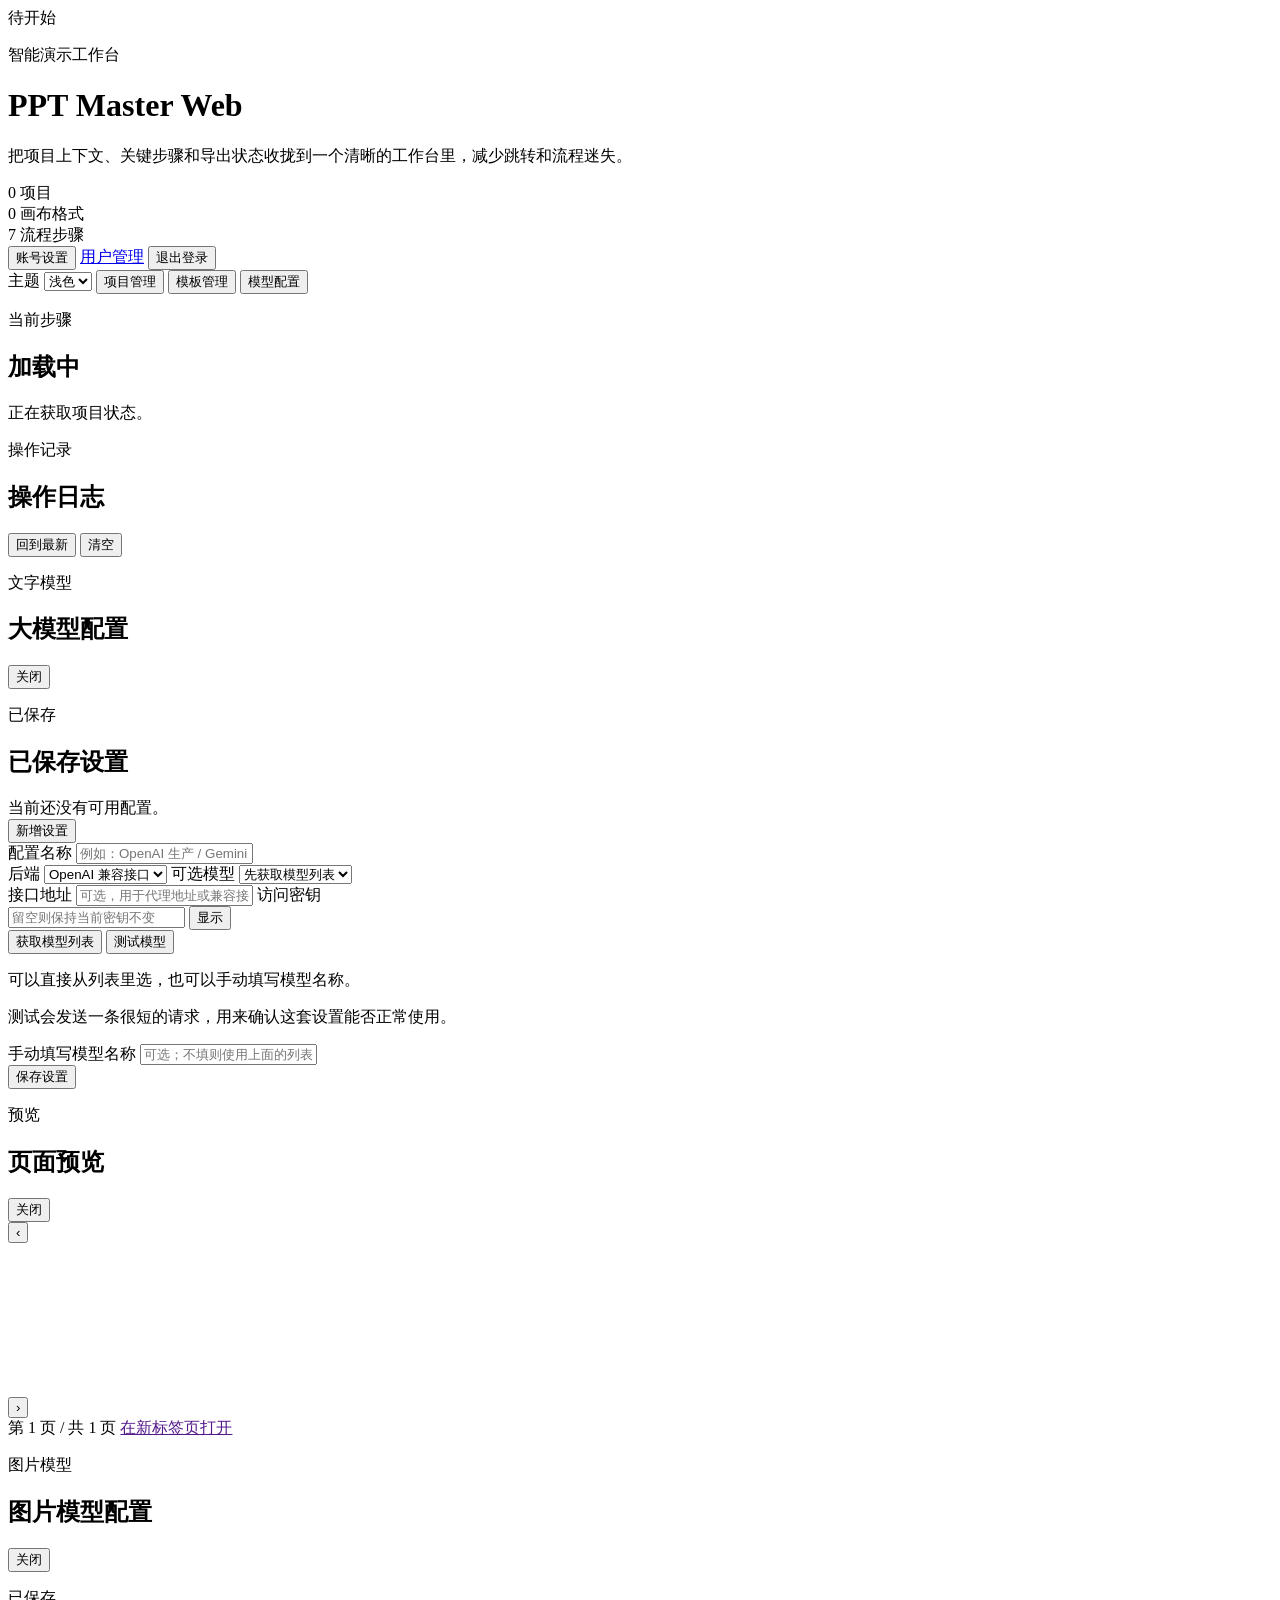
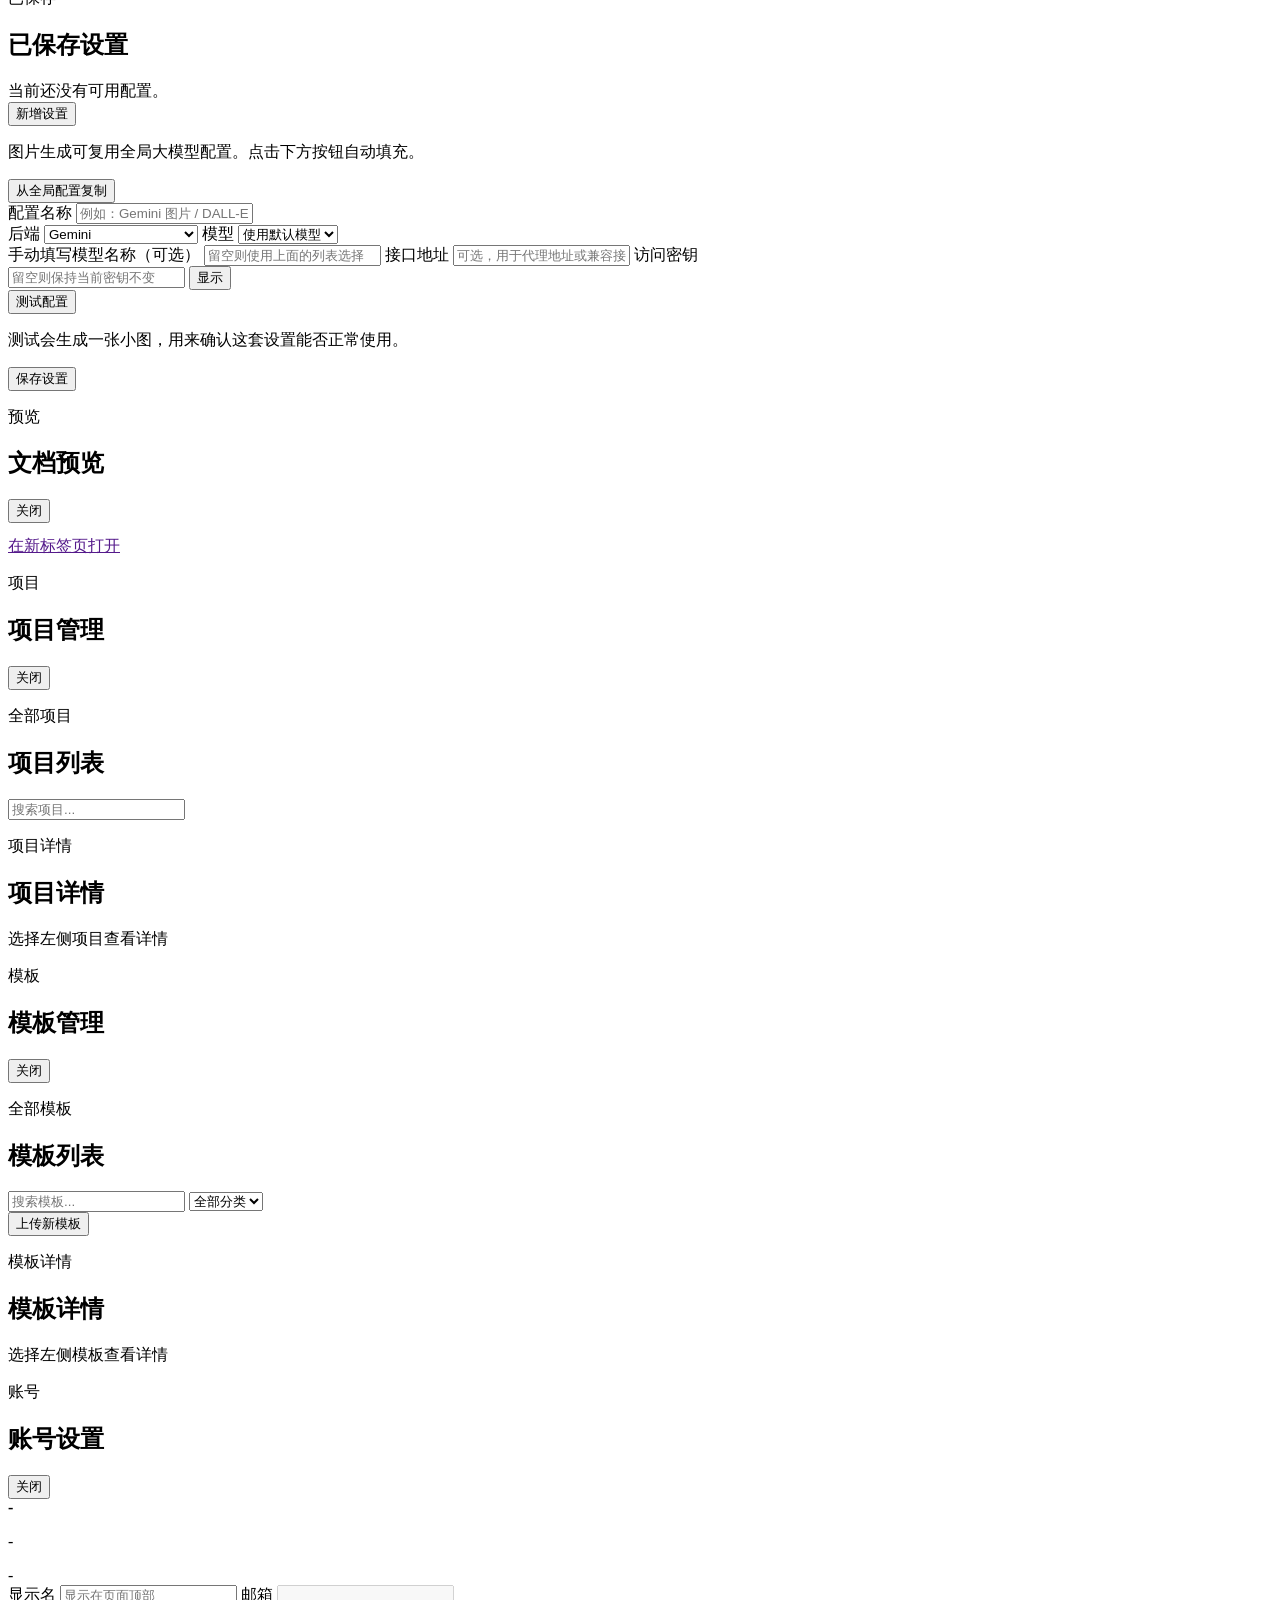
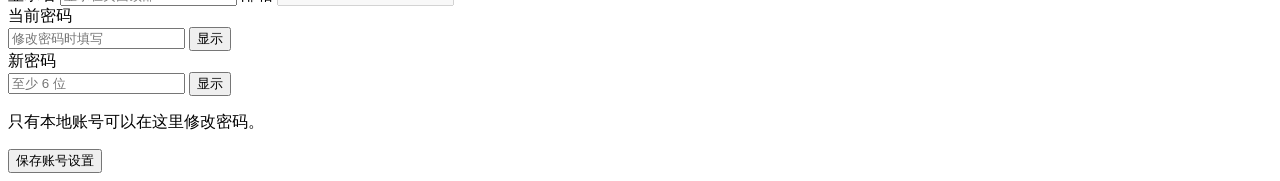
==== commit c0edb3a0: "refine(webapp): compact hero section and improve modal busy state handling - Remove hero progress ba" ====
--- a/webapp/static/index.html
+++ b/webapp/static/index.html
@@ -18,12 +18,6 @@
         <p class="eyebrow">智能演示工作台</p>
         <h1 id="heroTitle">PPT Master Web</h1>
         <p id="heroText" class="hero-text">把项目上下文、关键步骤和导出状态收拢到一个清晰的工作台里，减少跳转和流程迷失。</p>
-        <div id="heroProgress" class="hero-progress hidden" aria-label="项目进度">
-          <div class="hero-progress-track">
-            <span id="heroProgressBar" class="hero-progress-bar"></span>
-          </div>
-          <span id="heroProgressText" class="hero-progress-text">0%</span>
-        </div>
         <div class="hero-stats" aria-label="系统概览">
           <div class="hero-stat">
             <span class="hero-stat-value" id="projectCount">0</span>
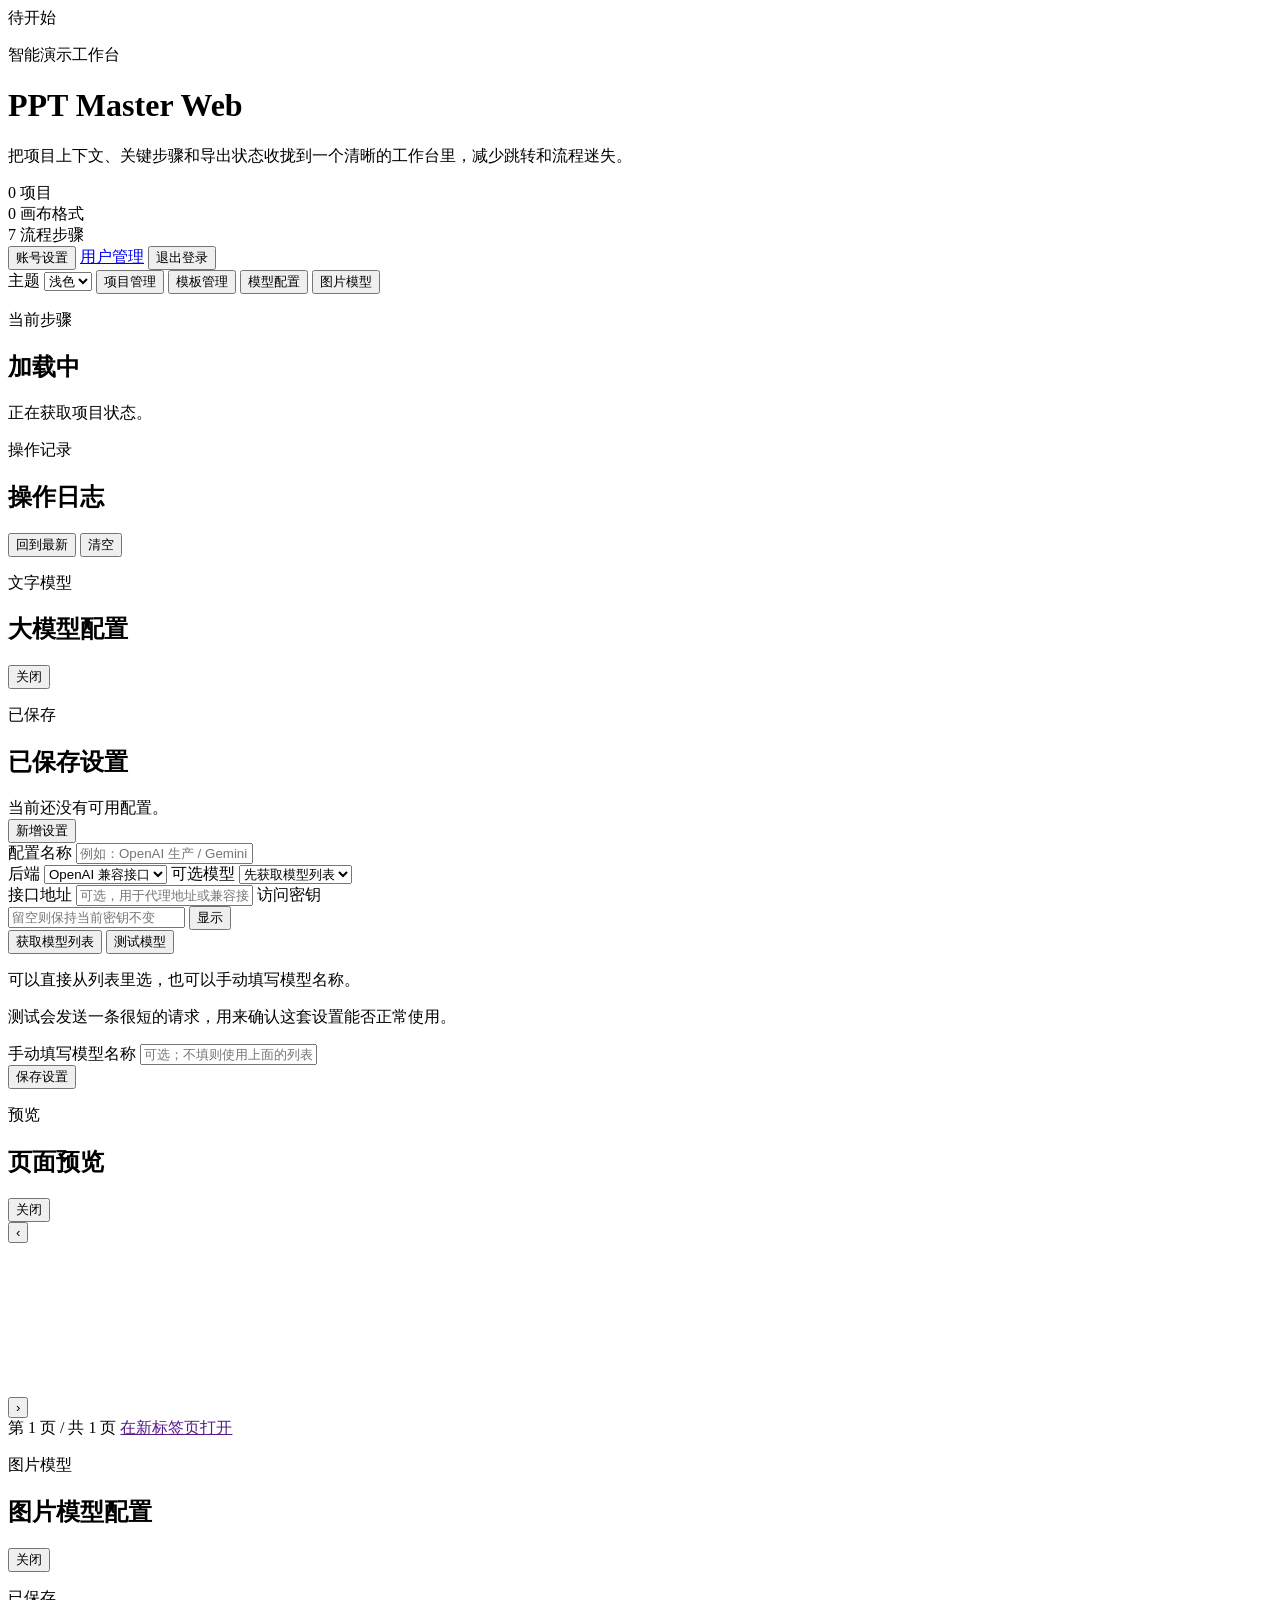
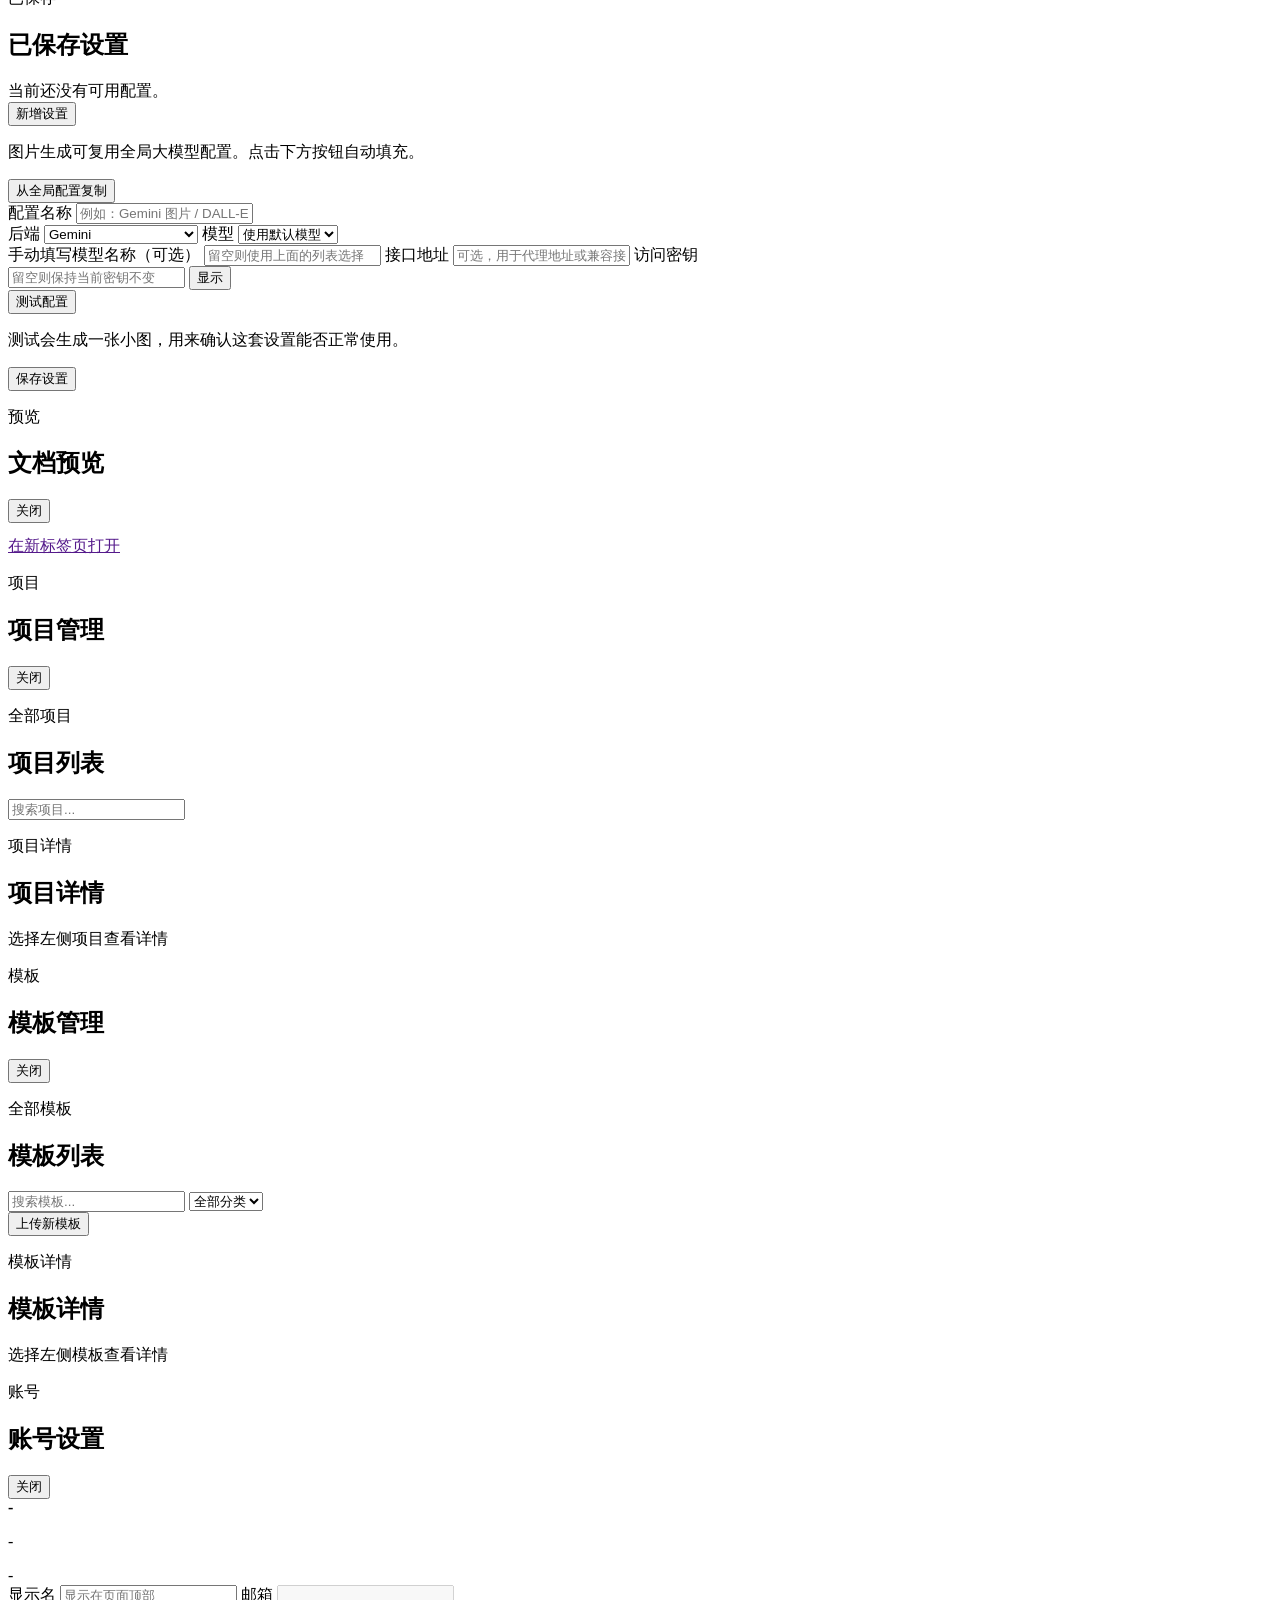
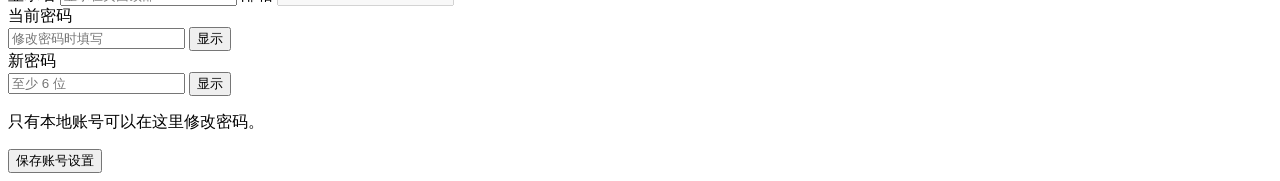
==== commit ff858222: "refactor frontend foundation and add rewrite roadmap" ====
--- a/webapp/static/index.html
+++ b/webapp/static/index.html
@@ -6,6 +6,7 @@
   <title>PPT Master Web</title>
   <link rel="icon" href="/favicon.ico" sizes="any">
   <link rel="stylesheet" href="/static/app.css">
+  <!-- <link rel="stylesheet" href="/static/css/design-a-minimal.css"> -->
 </head>
 <body>
   <div class="ambient ambient-a"></div>
@@ -52,6 +53,7 @@
           <button id="openProjectManagerButton" class="button button-ghost" type="button">项目管理</button>
           <button id="openTemplateManagerButton" class="button button-ghost" type="button">模板管理</button>
           <button id="openModelConfigButton" class="button button-secondary" type="button">模型配置</button>
+          <button id="openImageModelButton" class="button button-ghost" type="button">图片模型</button>
         </div>
       </div>
     </div>
@@ -420,6 +422,41 @@
     </div>
   </div>
 
+  <script src="/static/js/app.constants.js" defer></script>
+  <script src="/static/js/app.state.js" defer></script>
+  <script src="/static/js/app.dom.js" defer></script>
+  <script src="/static/js/app.utils.js" defer></script>
+  <script src="/static/js/app.ui.js" defer></script>
+  <script src="/static/js/app.auth.js" defer></script>
+  <script src="/static/js/app.managers.js" defer></script>
+  <script src="/static/js/app.admin.js" defer></script>
+  <script src="/static/js/app.projects.js" defer></script>
+  <script src="/static/js/app.templates.js" defer></script>
+  <script src="/static/js/app.strategist.js" defer></script>
+  <script src="/static/js/app.models.js" defer></script>
+  <script src="/static/js/app.pipeline.js" defer></script>
+  <script src="/static/js/app.shell.js" defer></script>
+  <script src="/static/src/core/api/errors.js" defer></script>
+  <script src="/static/src/core/api/adapters.js" defer></script>
+  <script src="/static/src/core/api/client.js" defer></script>
+  <script src="/static/src/core/state/store.js" defer></script>
+  <script src="/static/src/core/state/selectors.js" defer></script>
+  <script src="/static/src/core/state/actions.js" defer></script>
+  <script src="/static/src/core/dom/query.js" defer></script>
+  <script src="/static/src/core/ui/flash.js" defer></script>
+  <script src="/static/src/core/ui/modal.js" defer></script>
+  <script src="/static/src/core/ui/validation.js" defer></script>
+  <script src="/static/src/core/ui/preview.js" defer></script>
+  <script src="/static/src/app/router.js" defer></script>
+  <script src="/static/src/app/bootstrap.js" defer></script>
+  <script src="/static/src/features/projects/models.js" defer></script>
+  <script src="/static/src/features/projects/api.js" defer></script>
+  <script src="/static/src/features/projects/project-step.js" defer></script>
+  <script src="/static/src/features/projects/sources-step.js" defer></script>
+  <script src="/static/src/features/projects/project-manager.js" defer></script>
+  <script src="/static/src/features/projects/index.js" defer></script>
+  <script src="/static/src/pages/workspace.js" defer></script>
+  <script src="/static/src/pages/admin.js" defer></script>
   <script src="/static/app.js" defer></script>
 </body>
 </html>
